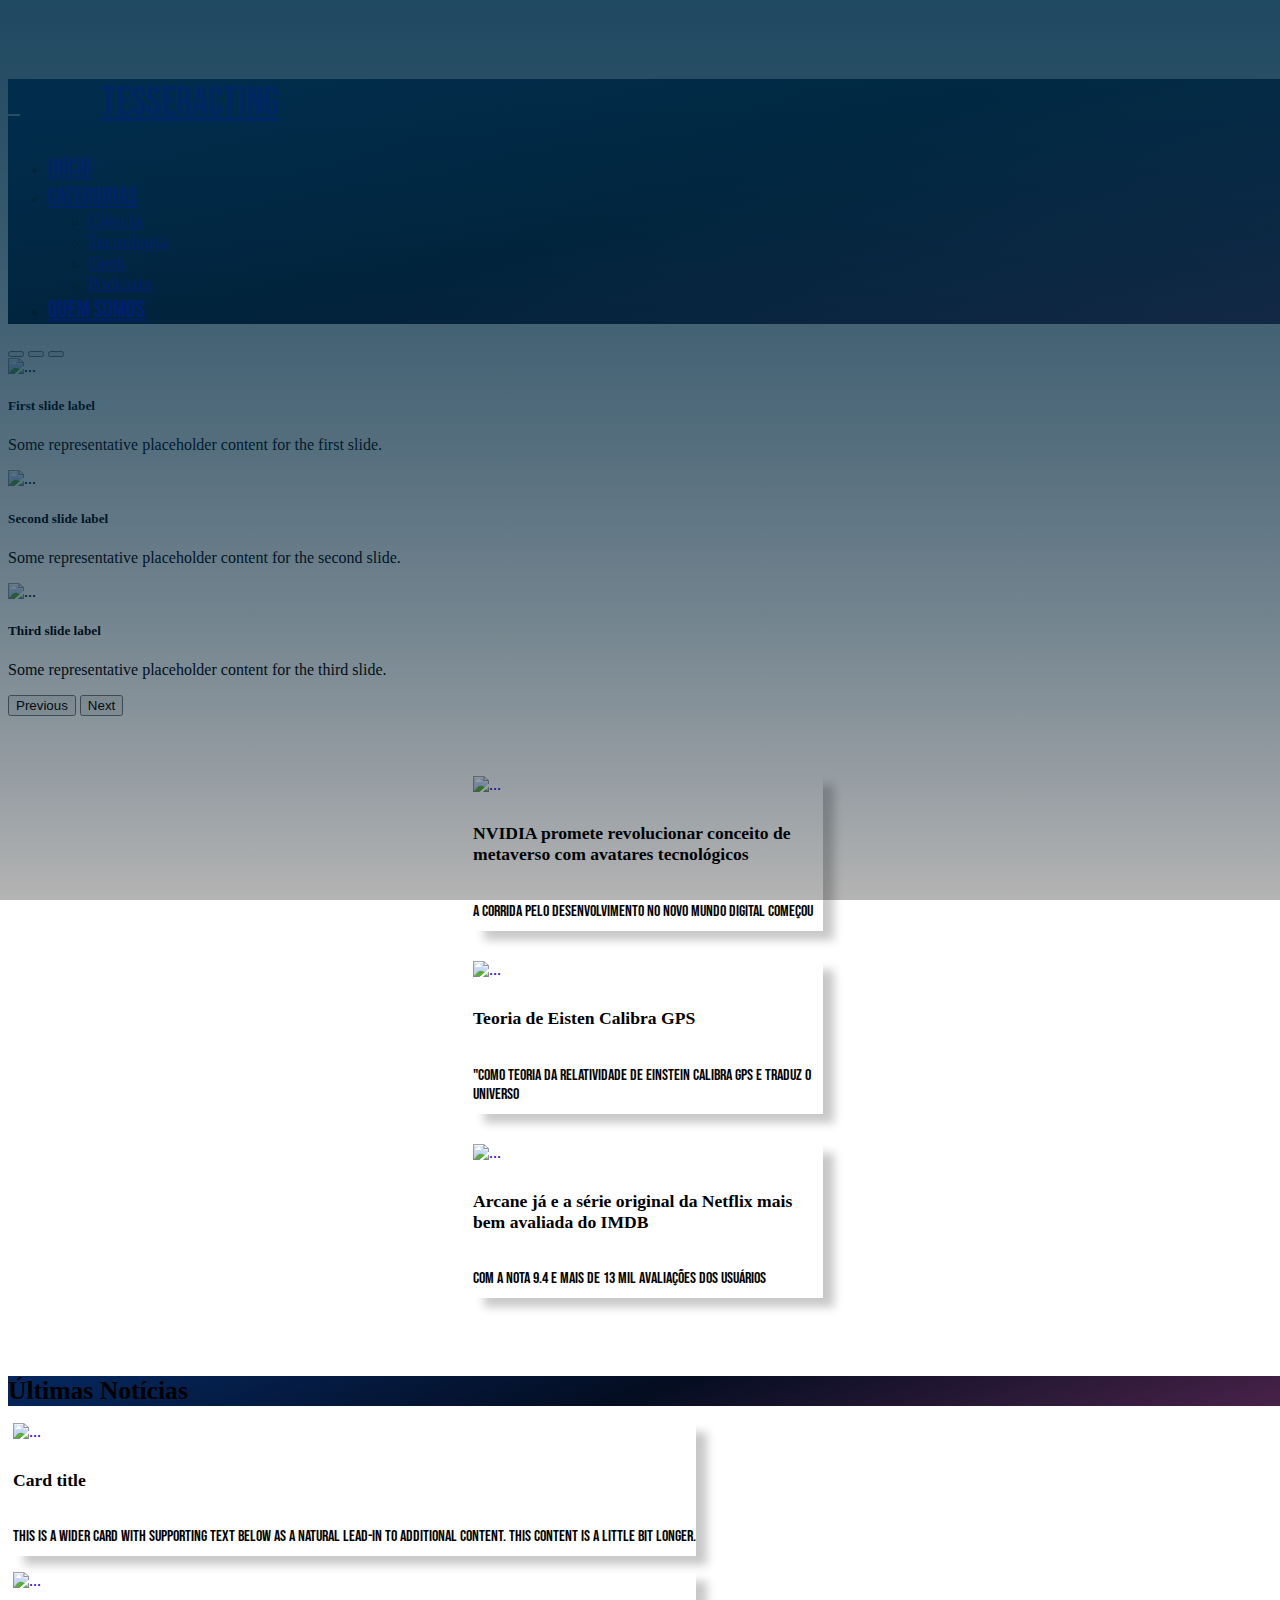
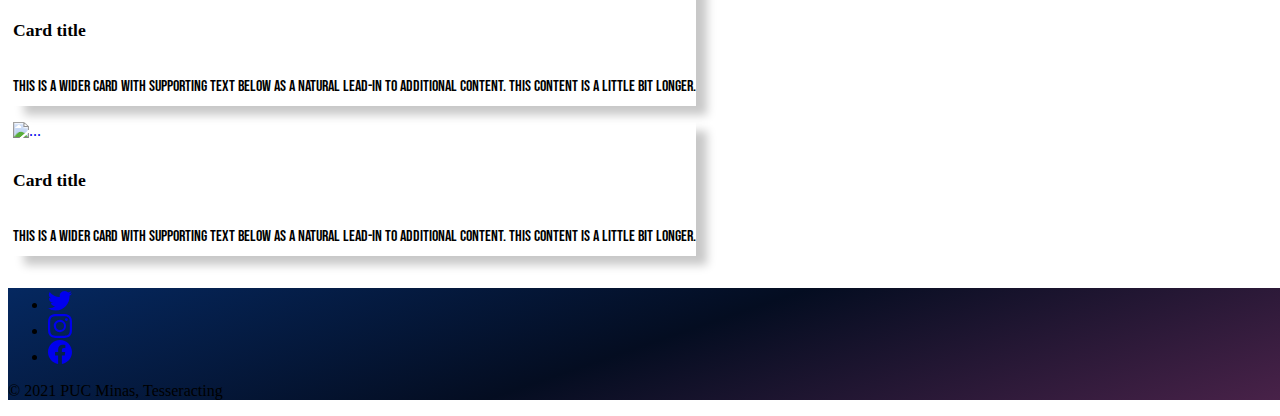
==== src/index.html @ 744ce1a8 "Retirada_canais" ====
<!doctype html>
<html lang="pt-br">

<head>
  <!-- Required meta tags -->
  <meta charset="utf-8">
  <meta name="viewport" content="width=device-width, initial-scale=1">

  <!-- Bootstrap CSS -->
  <link href="https://cdn.jsdelivr.net/npm/bootstrap@5.0.2/dist/css/bootstrap.min.css" rel="stylesheet"
    integrity="sha384-EVSTQN3/azprG1Anm3QDgpJLIm9Nao0Yz1ztcQTwFspd3yD65VohhpuuCOmLASjC" crossorigin="anonymous">
  <link rel="stylesheet" href="style.css">

  <link rel="preconnect" href="https://fonts.googleapis.com">
  <link rel="preconnect" href="https://fonts.gstatic.com" crossorigin>
  <link href="https://fonts.googleapis.com/css2?family=Bebas+Neue&display=swap" rel="stylesheet">

  <script src="script.js"></script>

  <title>Tesseracting</title>
</head>

<body style="width: 100%;">

  <!--Inicio Header-->

  <div class="nav-all">
    <div class="row">
      <nav class="navbar navbar-expand-lg navbar-dark bg-dark fixed-top" id="custom-navbar">
        <button class="navbar-toggler ms-3" type="button" data-bs-toggle="collapse" data-bs-target="#navbarNav"
          aria-controls="navbarNav" aria-expanded="false" aria-label="Toggle navigation" style="border: none;">
          <span class="navbar-toggler-icon"></span>
        </button>
        <a class="navbar-brand" href="#"
          style="font-family: 'Bebas Neue', cursive; font-size: 250%; padding-left: 6%;">Tesseracting</a>
        <div class="collapse navbar-collapse" id="navbarNav" style="padding-right: 10%;">
          <ul class="navbar-nav col-sm-12 col-md-12 pb-2 d-flex justify-content-center" style="padding-top: 10px;">
            <li class="nav-item active">
              <a class="nav-link text-light" href="#">Início</a>
            </li>
            <li class="nav-item">
              <div class="dropdown">
                <a href="#" class="nav-link text-light" role="button" id="dropdownMenuLink" data-bs-toggle="dropdown"
                  aria-expanded="false">
                  Categorias
                </a>

                <ul class="dropdown-menu" aria-labelledby="dropdownMenuLink">
                  <li><a class="dropdown-item" href="pages/CatCie.html">Ciência</a></li>
                  <li><a class="dropdown-item" href="pages/CatTec.html">Tecnologia</a></li>
                  <li><a class="dropdown-item" href="pages/CatGeek.html">Geek</a></li>
                  <li><a class="dropdown-item" href="pages/CatPod.html">Podcasts</a></li>
                </ul>
              </div>
            </li>
            
            <li class="nav-item">
              <a class="nav-link text-light" href="pages/QuemSomos.html">Quem somos</a>
            </li>
          </ul>
        </div>
      </nav>
    </div>
  </div>

  <!--Fim Header-->

  <div id="carouselExampleCaptions" class="carousel slide" data-bs-ride="carousel">
    <div class="carousel-indicators">
      <button type="button" data-bs-target="#carouselExampleCaptions" data-bs-slide-to="0" class="active" aria-current="true" aria-label="Slide 1"></button>
      <button type="button" data-bs-target="#carouselExampleCaptions" data-bs-slide-to="1" aria-label="Slide 2"></button>
      <button type="button" data-bs-target="#carouselExampleCaptions" data-bs-slide-to="2" aria-label="Slide 3"></button>
    </div>
    <div class="carousel-inner">
      <div class="carousel-item active">
        <img src="https://source.unsplash.com/random/1000x300?y=1" class="d-block w-100" alt="...">
        <div class="carousel-caption d-none d-md-block">
          <h5>First slide label</h5>
          <p>Some representative placeholder content for the first slide.</p>
        </div>
      </div>
      <div class="carousel-item">
        <img src="https://source.unsplash.com/random/1000x300?y=2" class="d-block w-100" alt="...">
        <div class="carousel-caption d-none d-md-block">
          <h5>Second slide label</h5>
          <p>Some representative placeholder content for the second slide.</p>
        </div>
      </div>
      <div class="carousel-item">
        <img src="https://source.unsplash.com/random/1000x300?y=3" class="d-block w-100" alt="...">
        <div class="carousel-caption d-none d-md-block">
          <h5>Third slide label</h5>
          <p>Some representative placeholder content for the third slide.</p>
        </div>
      </div>
    </div>
    <button class="carousel-control-prev" type="button" data-bs-target="#carouselExampleCaptions" data-bs-slide="prev">
      <span class="carousel-control-prev-icon" aria-hidden="true"></span>
      <span class="visually-hidden">Previous</span>
    </button>
    <button class="carousel-control-next" type="button" data-bs-target="#carouselExampleCaptions" data-bs-slide="next">
      <span class="carousel-control-next-icon" aria-hidden="true"></span>
      <span class="visually-hidden">Next</span>
    </button>
  </div>

  <div class="card-group-home col-md-12">
    <div class="row col-md-12" id="card-inner-home">
      <div class="card" id="card-home">
        <a href="#" target="_blank" id="hrefcard">
            <img src="https://source.unsplash.com/random/690x500?x=1" class="card-img-top" id="img-background" alt="...">
            <div class="card-body" id="card-body">
                <h5 class="card-title">NVIDIA promete revolucionar conceito de metaverso com avatares tecnológicos</h5>
                <p class="card-text">A corrida pelo desenvolvimento no novo mundo digital começou</p>
            </div>
        </a>
      </div>
      <div class="card" id="card-home">
        <a href="#" target="_blank" id="hrefcard">
            <img src="https://source.unsplash.com/random/690x500?x=1" class="card-img-top" id="img-background" alt="...">
            <div class="card-body" id="card-body">
                <h5 class="card-title">Teoria de Eisten Calibra GPS</h5>
                <p class="card-text">"Como teoria da relatividade de Einstein calibra GPS e traduz o Universo</p>
            </div>
        </a>
      </div>
      <div class="card" id="card-home">
        <a href="#" target="_blank" id="hrefcard">
            <img src="https://source.unsplash.com/random/690x500?x=1" class="card-img-top" id="img-background" alt="...">
            <div class="card-body" id="card-body">
                <h5 class="card-title">Arcane já e a série original da Netflix mais bem avaliada do IMDB</h5>
                <p class="card-text">Com a nota 9.4 e mais de 13 mil avaliações dos usuários</p>
            </div>
        </a>
      </div>
    </div>
  </div>
 
  <div class="col-md-12" id="latest-news-break">
    <div class="row col-md-12">
      <h1 class="text-left bg-dark text-light p-3">Últimas Notícias</h1>
    </div>
  </div>
  
  <div class="col-md-12" id="latest-news">
    <div class="row col-md-12">
      <a href="#" target="_blank" id="hrefcard">
        <div class="card mb-3" id="latest-news-card">
          <div class="row g-0">
            <div class="col-md-4">
              <img src="https://source.unsplash.com/random/390x200?x=1" class="img-fluid rounded-start" alt="...">
            </div>
            <div class="col-md-8">
              <div class="card-body">
                <h5 class="card-title">Card title</h5>
                <p class="card-text">This is a wider card with supporting text below as a natural lead-in to additional content. This content is a little bit longer.</p>
              </div>
            </div>
          </div>
        </div>
      </a>
      <a href="#" target="_blank" id="hrefcard">
        <div class="card mb-3" id="latest-news-card">
          <div class="row g-0">
            <div class="col-md-4">
              <img src="https://source.unsplash.com/random/390x200?x=1" class="img-fluid rounded-start" alt="...">
            </div>
            <div class="col-md-8">
              <div class="card-body">
                <h5 class="card-title">Card title</h5>
                <p class="card-text">This is a wider card with supporting text below as a natural lead-in to additional content. This content is a little bit longer.</p>
              </div>
            </div>
          </div>
        </div>
      </a>
      <a href="#" target="_blank" id="hrefcard">
        <div class="card mb-3" id="latest-news-card">
          <div class="row g-0">
            <div class="col-md-4">
              <img src="https://source.unsplash.com/random/390x200?x=1" class="img-fluid rounded-start" alt="...">
            </div>
            <div class="col-md-8">
              <div class="card-body">
                <h5 class="card-title">Card title</h5>
                <p class="card-text">This is a wider card with supporting text below as a natural lead-in to additional content. This content is a little bit longer.</p>
              </div>
            </div>
          </div>
        </div>
      </div>
    </a>
  </div>

  <!-- Social Footer -->
  <section class="social-footer">
    <svg xmlns="http://www.w3.org/2000/svg" style="display: none;">
      <symbol id="bootstrap" viewBox="0 0 118 94">
      <title>Bootstrap</title>
      <path fill-rule="evenodd" clip-rule="evenodd" d="M24.509 0c-6.733 0-11.715 5.893-11.492 12.284.214 6.14-.064 14.092-2.066 20.577C8.943 39.365 5.547 43.485 0 44.014v5.972c5.547.529 8.943 4.649 10.951 11.153 2.002 6.485 2.28 14.437 2.066 20.577C12.794 88.106 17.776 94 24.51 94H93.5c6.733 0 11.714-5.893 11.491-12.284-.214-6.14.064-14.092 2.066-20.577 2.009-6.504 5.396-10.624 10.943-11.153v-5.972c-5.547-.529-8.934-4.649-10.943-11.153-2.002-6.484-2.28-14.437-2.066-20.577C105.214 5.894 100.233 0 93.5 0H24.508zM80 57.863C80 66.663 73.436 72 62.543 72H44a2 2 0 01-2-2V24a2 2 0 012-2h18.437c9.083 0 15.044 4.92 15.044 12.474 0 5.302-4.01 10.049-9.119 10.88v.277C75.317 46.394 80 51.21 80 57.863zM60.521 28.34H49.948v14.934h8.905c6.884 0 10.68-2.772 10.68-7.727 0-4.643-3.264-7.207-9.012-7.207zM49.948 49.2v16.458H60.91c7.167 0 10.964-2.876 10.964-8.281 0-5.406-3.903-8.178-11.425-8.178H49.948z"></path>
      </symbol>
      <symbol id="facebook" viewBox="0 0 16 16">
      <path d="M16 8.049c0-4.446-3.582-8.05-8-8.05C3.58 0-.002 3.603-.002 8.05c0 4.017 2.926 7.347 6.75 7.951v-5.625h-2.03V8.05H6.75V6.275c0-2.017 1.195-3.131 3.022-3.131.876 0 1.791.157 1.791.157v1.98h-1.009c-.993 0-1.303.621-1.303 1.258v1.51h2.218l-.354 2.326H9.25V16c3.824-.604 6.75-3.934 6.75-7.951z"/>
      </symbol>
      <symbol id="instagram" viewBox="0 0 16 16">
        <path d="M8 0C5.829 0 5.556.01 4.703.048 3.85.088 3.269.222 2.76.42a3.917 3.917 0 0 0-1.417.923A3.927 3.927 0 0 0 .42 2.76C.222 3.268.087 3.85.048 4.7.01 5.555 0 5.827 0 8.001c0 2.172.01 2.444.048 3.297.04.852.174 1.433.372 1.942.205.526.478.972.923 1.417.444.445.89.719 1.416.923.51.198 1.09.333 1.942.372C5.555 15.99 5.827 16 8 16s2.444-.01 3.298-.048c.851-.04 1.434-.174 1.943-.372a3.916 3.916 0 0 0 1.416-.923c.445-.445.718-.891.923-1.417.197-.509.332-1.09.372-1.942C15.99 10.445 16 10.173 16 8s-.01-2.445-.048-3.299c-.04-.851-.175-1.433-.372-1.941a3.926 3.926 0 0 0-.923-1.417A3.911 3.911 0 0 0 13.24.42c-.51-.198-1.092-.333-1.943-.372C10.443.01 10.172 0 7.998 0h.003zm-.717 1.442h.718c2.136 0 2.389.007 3.232.046.78.035 1.204.166 1.486.275.373.145.64.319.92.599.28.28.453.546.598.92.11.281.24.705.275 1.485.039.843.047 1.096.047 3.231s-.008 2.389-.047 3.232c-.035.78-.166 1.203-.275 1.485a2.47 2.47 0 0 1-.599.919c-.28.28-.546.453-.92.598-.28.11-.704.24-1.485.276-.843.038-1.096.047-3.232.047s-2.39-.009-3.233-.047c-.78-.036-1.203-.166-1.485-.276a2.478 2.478 0 0 1-.92-.598 2.48 2.48 0 0 1-.6-.92c-.109-.281-.24-.705-.275-1.485-.038-.843-.046-1.096-.046-3.233 0-2.136.008-2.388.046-3.231.036-.78.166-1.204.276-1.486.145-.373.319-.64.599-.92.28-.28.546-.453.92-.598.282-.11.705-.24 1.485-.276.738-.034 1.024-.044 2.515-.045v.002zm4.988 1.328a.96.96 0 1 0 0 1.92.96.96 0 0 0 0-1.92zm-4.27 1.122a4.109 4.109 0 1 0 0 8.217 4.109 4.109 0 0 0 0-8.217zm0 1.441a2.667 2.667 0 1 1 0 5.334 2.667 2.667 0 0 1 0-5.334z"/>
      </symbol>
      <symbol id="twitter" viewBox="0 0 16 16">
      <path d="M5.026 15c6.038 0 9.341-5.003 9.341-9.334 0-.14 0-.282-.006-.422A6.685 6.685 0 0 0 16 3.542a6.658 6.658 0 0 1-1.889.518 3.301 3.301 0 0 0 1.447-1.817 6.533 6.533 0 0 1-2.087.793A3.286 3.286 0 0 0 7.875 6.03a9.325 9.325 0 0 1-6.767-3.429 3.289 3.289 0 0 0 1.018 4.382A3.323 3.323 0 0 1 .64 6.575v.045a3.288 3.288 0 0 0 2.632 3.218 3.203 3.203 0 0 1-.865.115 3.23 3.23 0 0 1-.614-.057 3.283 3.283 0 0 0 3.067 2.277A6.588 6.588 0 0 1 .78 13.58a6.32 6.32 0 0 1-.78-.045A9.344 9.344 0 0 0 5.026 15z"/>
      </symbol>
    </svg>
  </section> 

  <!--Footer -->
  <section class="footer">
    <div class="container-larger bg-dark">
    <footer class="py-3 my-0">
      <ul class="nav justify-content-center  pb-0 mb-3">
        <li class="ms-3"><a class="text-muted" href="#"><svg class="bi" width="24" height="24"><use xlink:href="#twitter"/></svg></a></li>
        <li class="ms-3"><a class="text-muted" href="#"><svg class="bi" width="24" height="24"><use xlink:href="#instagram"/></svg></a></li>
        <li class="ms-3"><a class="text-muted" href="#"><svg class="bi" width="24" height="24"><use xlink:href="#facebook"/></svg></a></li>
      </ul>
      <p class="text-center text-muted">&copy; 2021 PUC Minas, Tesseracting</p>
    </footer>
    </div>
  </section>

  <!-- Optional JavaScript; choose one of the two! -->

  <!-- Option 1: Bootstrap Bundle with Popper -->
  <script src="https://cdn.jsdelivr.net/npm/bootstrap@5.0.2/dist/js/bootstrap.bundle.min.js"
    integrity="sha384-MrcW6ZMFYlzcLA8Nl+NtUVF0sA7MsXsP1UyJoMp4YLEuNSfAP+JcXn/tWtIaxVXM"
    crossorigin="anonymous"></script>

  <!-- Option 2: Separate Popper and Bootstrap JS
  -->

  <!--
    <script src="https://cdn.jsdelivr.net/npm/@popperjs/core@2.9.2/dist/umd/popper.min.js" integrity="sha384-IQsoLXl5PILFhosVNubq5LC7Qb9DXgDA9i+tQ8Zj3iwWAwPtgFTxbJ8NT4GN1R8p" crossorigin="anonymous"></script>
    <script src="https://cdn.jsdelivr.net/npm/bootstrap@5.0.2/dist/js/bootstrap.min.js" integrity="sha384-cVKIPhGWiC2Al4u+LWgxfKTRIcfu0JTxR+EQDz/bgldoEyl4H0zUF0QKbrJ0EcQF" crossorigin="anonymous"></script>
    -->
    
</body>

</html>
---- src/style.css ----
body {
    margin-top: 79px;
}

.bg-dark{
    background: rgb(5,40,96) !important;
    background: linear-gradient(161deg, rgba(5,40,96,1) 0%, rgba(4,13,33,1) 50%, rgba(73,34,73,1) 100%)!important;
}

#navbg {
    background: linear-gradient(161deg, rgba(5,40,96,1) 0%, rgba(4,13, 33,1) 50%, rgba(73,34,73,1) 100%) !important;
    width: 100%;
}

.header {
    display: flex;
    height: 18vh;
    justify-content: center;
    align-items: flex-end;
    margin-bottom: 20px;
}

.carousel-item:before {
    content:'';
    position: absolute;
    left: 0; 
    top:0;
    width: 100%; 
    height: 100%;
    background: -webkit-linear-gradient(top, rgba(0,47,75,0.5) 0%,rgba(0, 0, 0, 0.11) 100%); 
}

.card-group-home {
    display: flex;
    justify-content: center;
    float: none;
    margin: 0px;
    padding: 30px;
}

#card-home {
    width: 350px; 
    background-color: #FFF;
    margin: 30px;
    border: none;
    box-shadow: 11px 9px 9px rgba(0, 0, 0, 0.219);
}

#card-inner-home {
    justify-content: center;
}

#card-home:hover, #card-home:active {
    transition: 0.5s;
    transform: scale(1.04);
    box-shadow: 11px 9px 9px rgba(73,34,73,1);
}

#latest-news-card:hover, #latest-news-card:active {
    transition: 0.5s;
    transform: scale(1.01);
    box-shadow: 11px 9px 9px rgba(5, 67, 96, 0.705);    
}

#latest-news {
    display: flex;
    justify-content: left;
    margin: 10px 5px;
}

#latest-news-card {
    box-shadow: 11px 9px 9px rgba(0, 0, 0, 0.219);
}

#latest-news-break h1 {
    font-size: 1.6em;    
}

.nav-all {
    width: 100%;
    background: rgb(5,40,96);
    background: linear-gradient(161deg, rgba(5,40,96,1) 0%, rgba(4,13, 33,1) 50%, rgba(73,34,73,1) 100%) !important;
}

.titulo-cat {
    display: block;
    margin: auto;
    padding-left: 0px;
    width: 95%; 
    border-top-width: 2px; 
    border-top-style: solid; 
    border-top-color: black; 
    border-bottom-width: 2px; border-bottom-style: solid; border-bottom-color: black;     
}

.mb-2 {
    margin-bottom: 0rem!important;
}

.mt-2 {
    margin-top: 0rem!important;
}

.row {
    --bs-gutter-x: 0rem;
}


@media only screen and (max-width: 575px) {
    body {
        margin-top: 0px;
    }

    .header {
      display: none;
    }

    #custom-navbar {
        position: relative;
    }
    
    ul {
        margin-left: 4%;
        margin-top: 3%;
    }

    .navbar-brand {
        width: 70%;
    }

    #carouselExampleCaptions {
        display: none;
    }

    .card {
        display: flex;
        margin: auto; 
        float: none; 
        min-width: 19rem;
    }

    #card-body {
        padding: 10px;
    }

    #img-background {
        border-width: 0px;
        border-radius: 0px;
    }

    .card-group-home {
        display: block;
        margin: auto;  
        justify-content: center;  
        padding: 30px 30px 1px 30px;
    }

    #card-home {
        width: 10em;
        margin: 0px 0px 50px 0px;        
    }

    #latest-news {
        justify-content: center;
        width: 80%;
        margin: auto;
    }

    #latest-news-card {
        margin: 30px 0px;
        min-height: 350px ;
    }

    #latest-news-card h5 {
        padding: 5px 5px 5px 0px;
    }

    #latest-news-card p {
        padding: 20px 20px 20px 0px;
    }

    #latest-news-break h1 {
        font-size: 1.8em;    
    }
}


.nav-link {
    font-size: 150%;
    font-family: 'Bebas Neue', cursive;
}

.dropdown-item{
    font-size: 18px;
}

.card {
    background-color: transparent;
}

body {
    overflow-x: hidden;
    overflow-y: scroll;
}

#img-background {
    border-width: 0px;
    border-color: transparent;
    border-style: solid;
}

.img-principal {
    border-radius: 10px;
    width: 100%;
}

.social-media {
    margin-inline: 20px;
}

.trilha {
    width: 95%;
    margin: auto;
    padding: 0px;
    margin-top: 10px;
}

.breadcrumb-item {
    padding-top: 12px;
}

#hrefcard {
    text-decoration: none;
}

#card-cat {
    text-align: center;
    padding-top: 10px;
    padding-bottom: 10px;
}

#card:hover, #card:active {
    transition: 0.5s;
    transform: scale(1.04);
    box-shadow: 11px 9px 9px rgb(73,34,73,1);
}

#news {
    padding: 45px 80px 45px 80px;
    background-color: #F7F8F9;
    justify-content: center;
}

#card {
    width: 350px; 
    background-color: #FFF;
    margin: 10px 39px 45px 28px;
    padding: 0px;
}

.card-title {
    font-size: 1.1rem;
    text-align: left;
    color: #000;
    font-weight: 700;
    padding: 0px;
}

.card-text {
    font-size: 1rem;
    text-align: left;
    color: #000;
    padding: 7px 0px 10px 0px;
    font-family: 'Bebas Neue', cursive;
}

.cor-especial{
    color: darkslateblue;
}

.botao-color-especial {
    background-color: darkslateblue;
    color: white;
}

.borda-color-especial {
    border-color: darkslateblue;
    
}

.card-posicao-img{
    object-fit:cover;
    height: 120px;
}

.card-posicao-img-sobre{
   object-fit:cover;
    height: 120px; 
    
}
.card-largura{
    max-width: 12rem;
    font-size: small;
    text-align: center;
}


.b-example-divider {
    height: 3rem;
    background-color: rgba(0, 0, 0, .1);
    border: solid rgba(0, 0, 0, .15);
    border-width: 1px 0;
    box-shadow: inset 0 .5em 1.5em rgba(0, 0, 0, .1), inset 0 .125em .5em rgba(0, 0, 0, .15);
  }
  
  .bi {
    vertical-align: -.125em;
    fill: currentColor;
  }
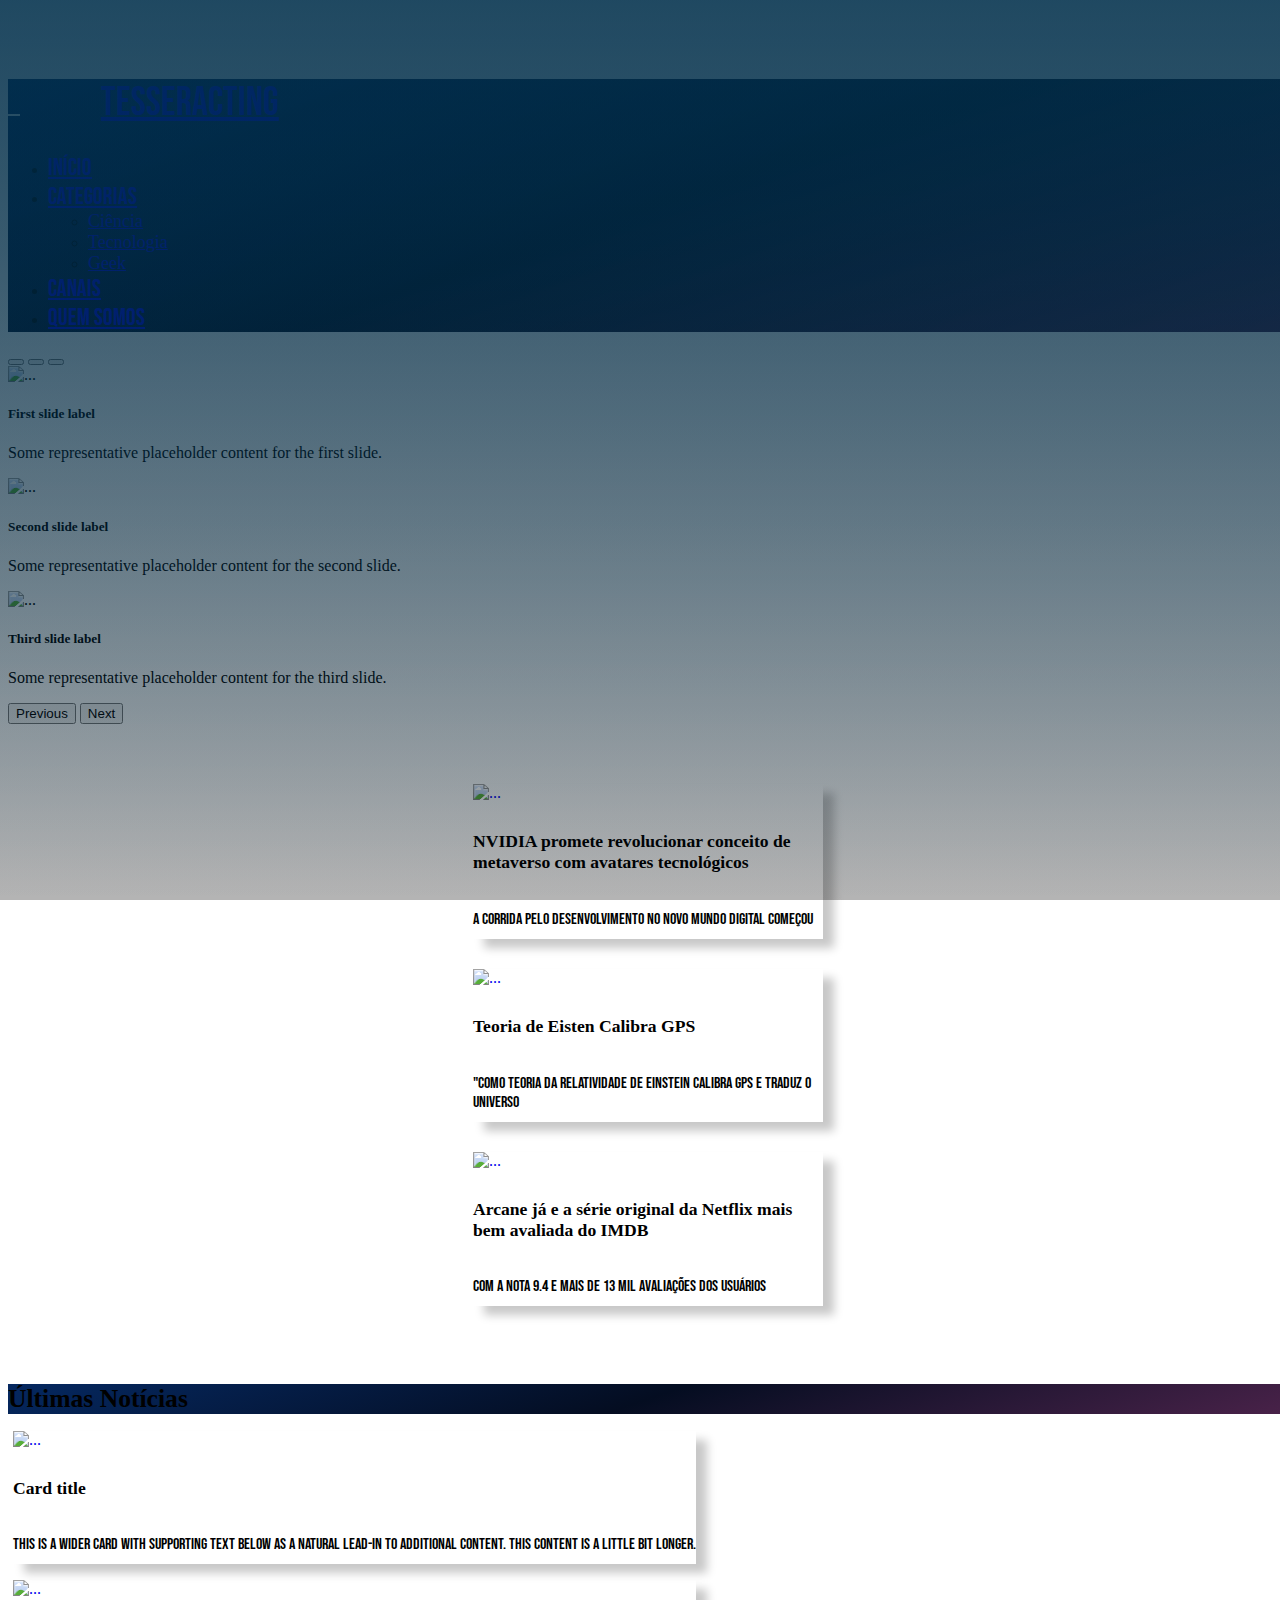
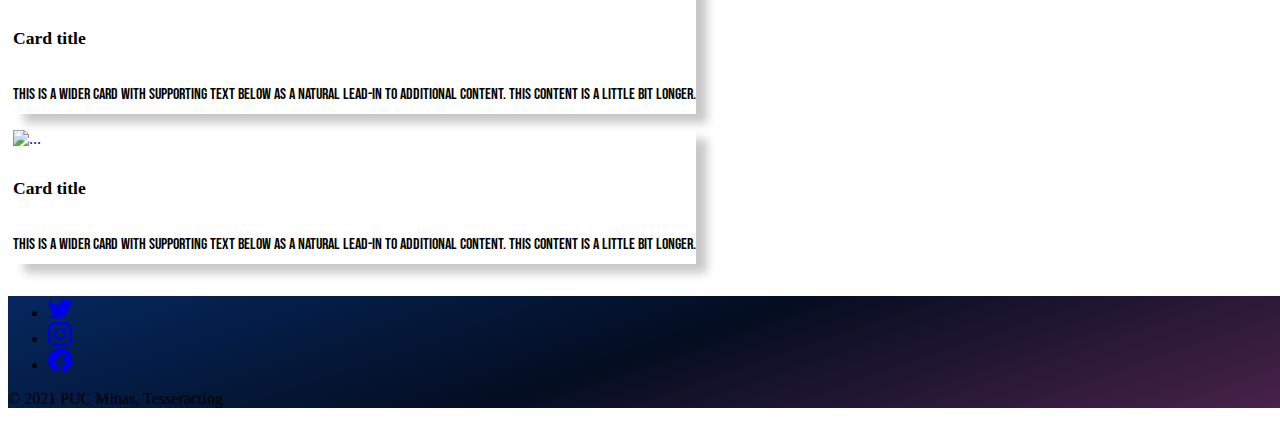
==== commit 90aa98bb: "Retirada da página "Podcasts"" ====
--- a/src/index.html
+++ b/src/index.html
@@ -49,11 +49,12 @@
                   <li><a class="dropdown-item" href="pages/CatCie.html">Ciência</a></li>
                   <li><a class="dropdown-item" href="pages/CatTec.html">Tecnologia</a></li>
                   <li><a class="dropdown-item" href="pages/CatGeek.html">Geek</a></li>
-                  <li><a class="dropdown-item" href="pages/CatPod.html">Podcasts</a></li>
                 </ul>
               </div>
             </li>
-            
+            <li class="nav-item">
+              <a class="nav-link text-light" href="#">Canais</a>
+            </li>
             <li class="nav-item">
               <a class="nav-link text-light" href="pages/QuemSomos.html">Quem somos</a>
             </li>
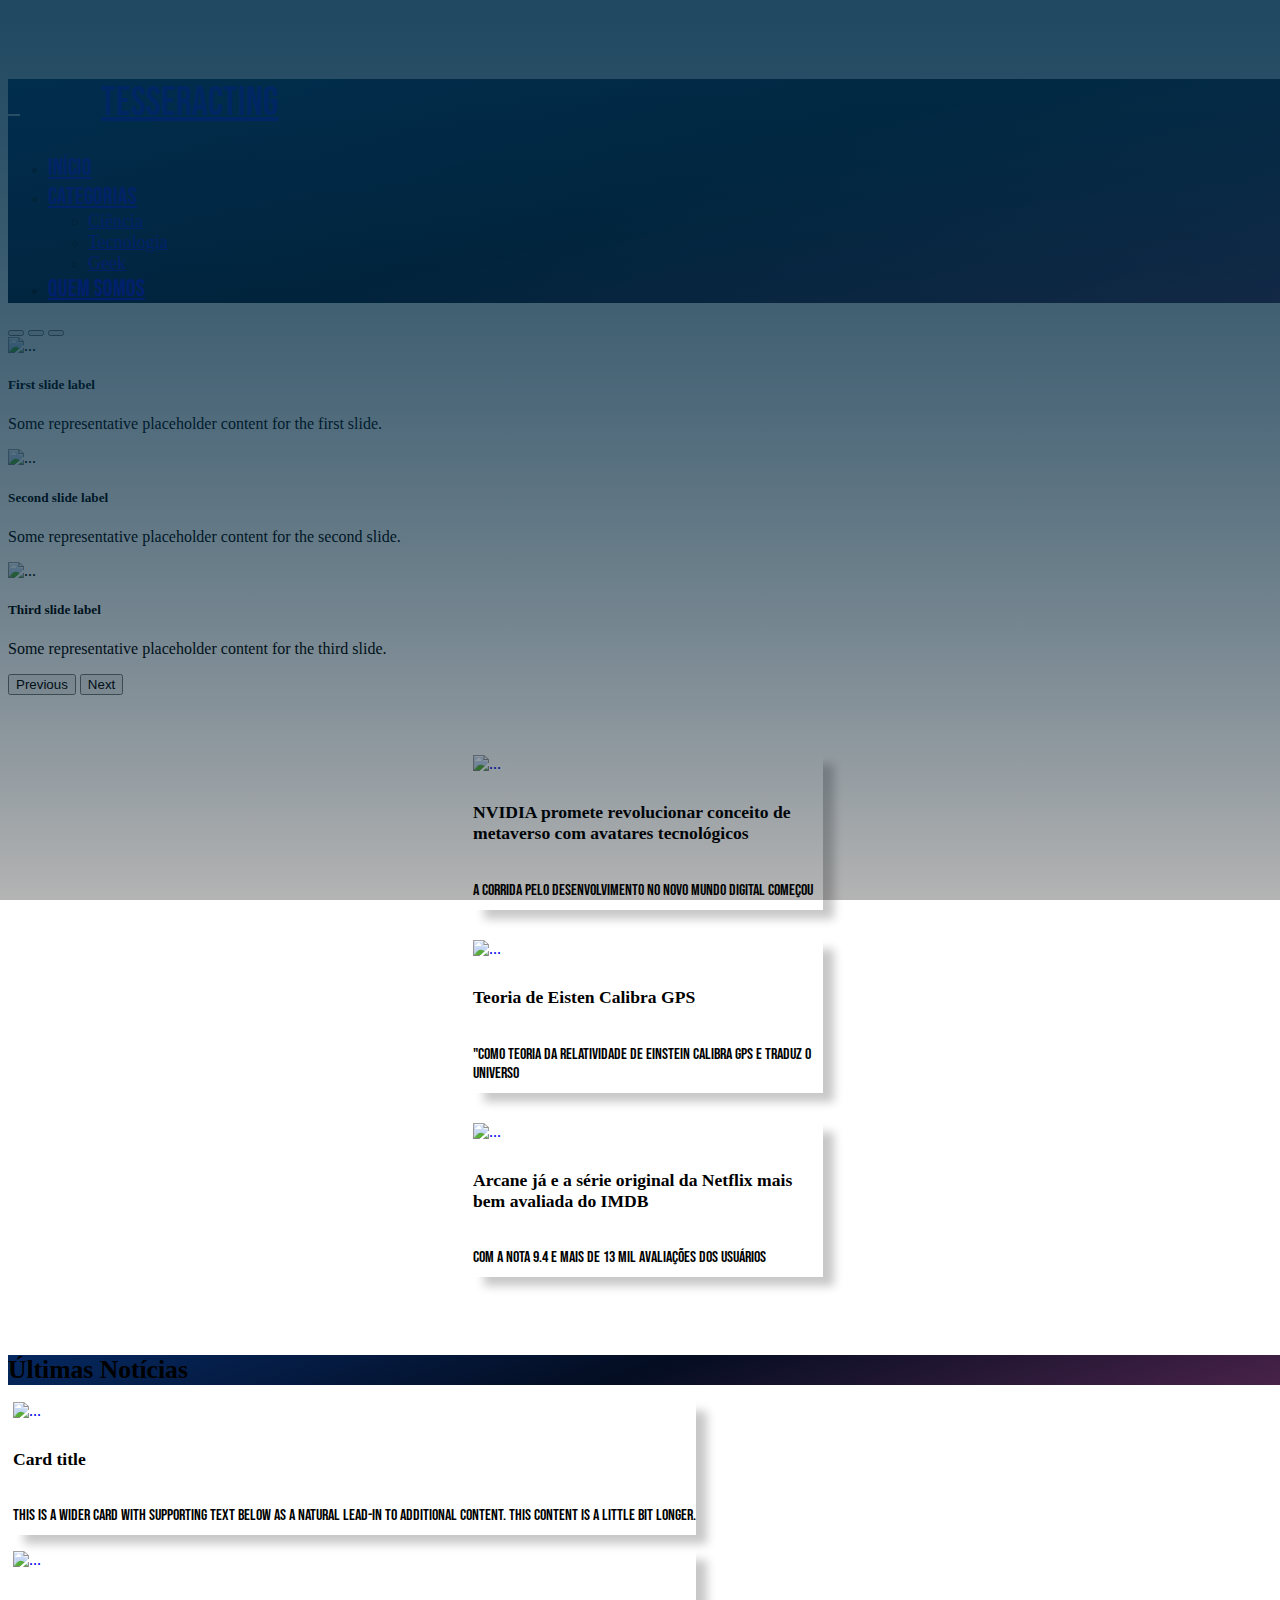
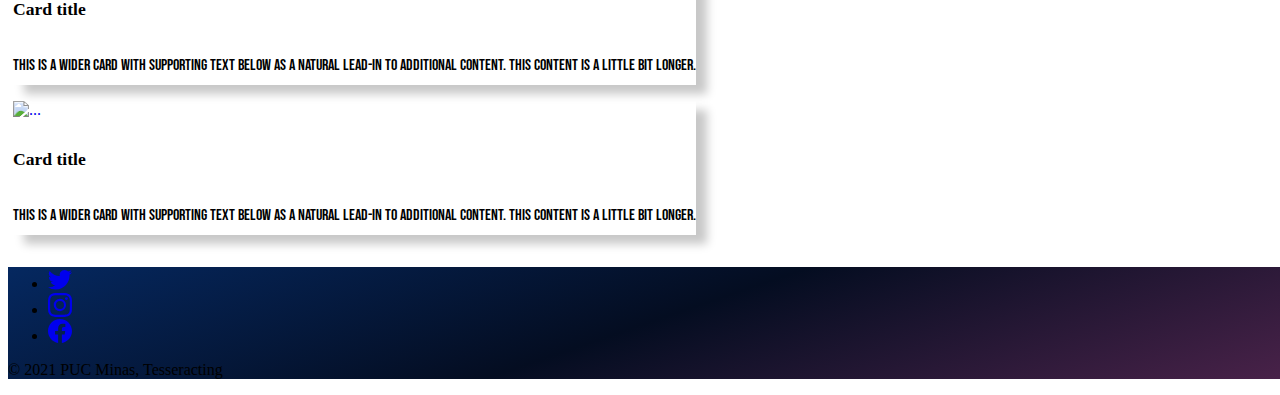
==== commit 3c76c435: "Retirada-Canais-Navbar" ====
--- a/src/index.html
+++ b/src/index.html
@@ -53,9 +53,6 @@
               </div>
             </li>
             <li class="nav-item">
-              <a class="nav-link text-light" href="#">Canais</a>
-            </li>
-            <li class="nav-item">
               <a class="nav-link text-light" href="pages/QuemSomos.html">Quem somos</a>
             </li>
           </ul>
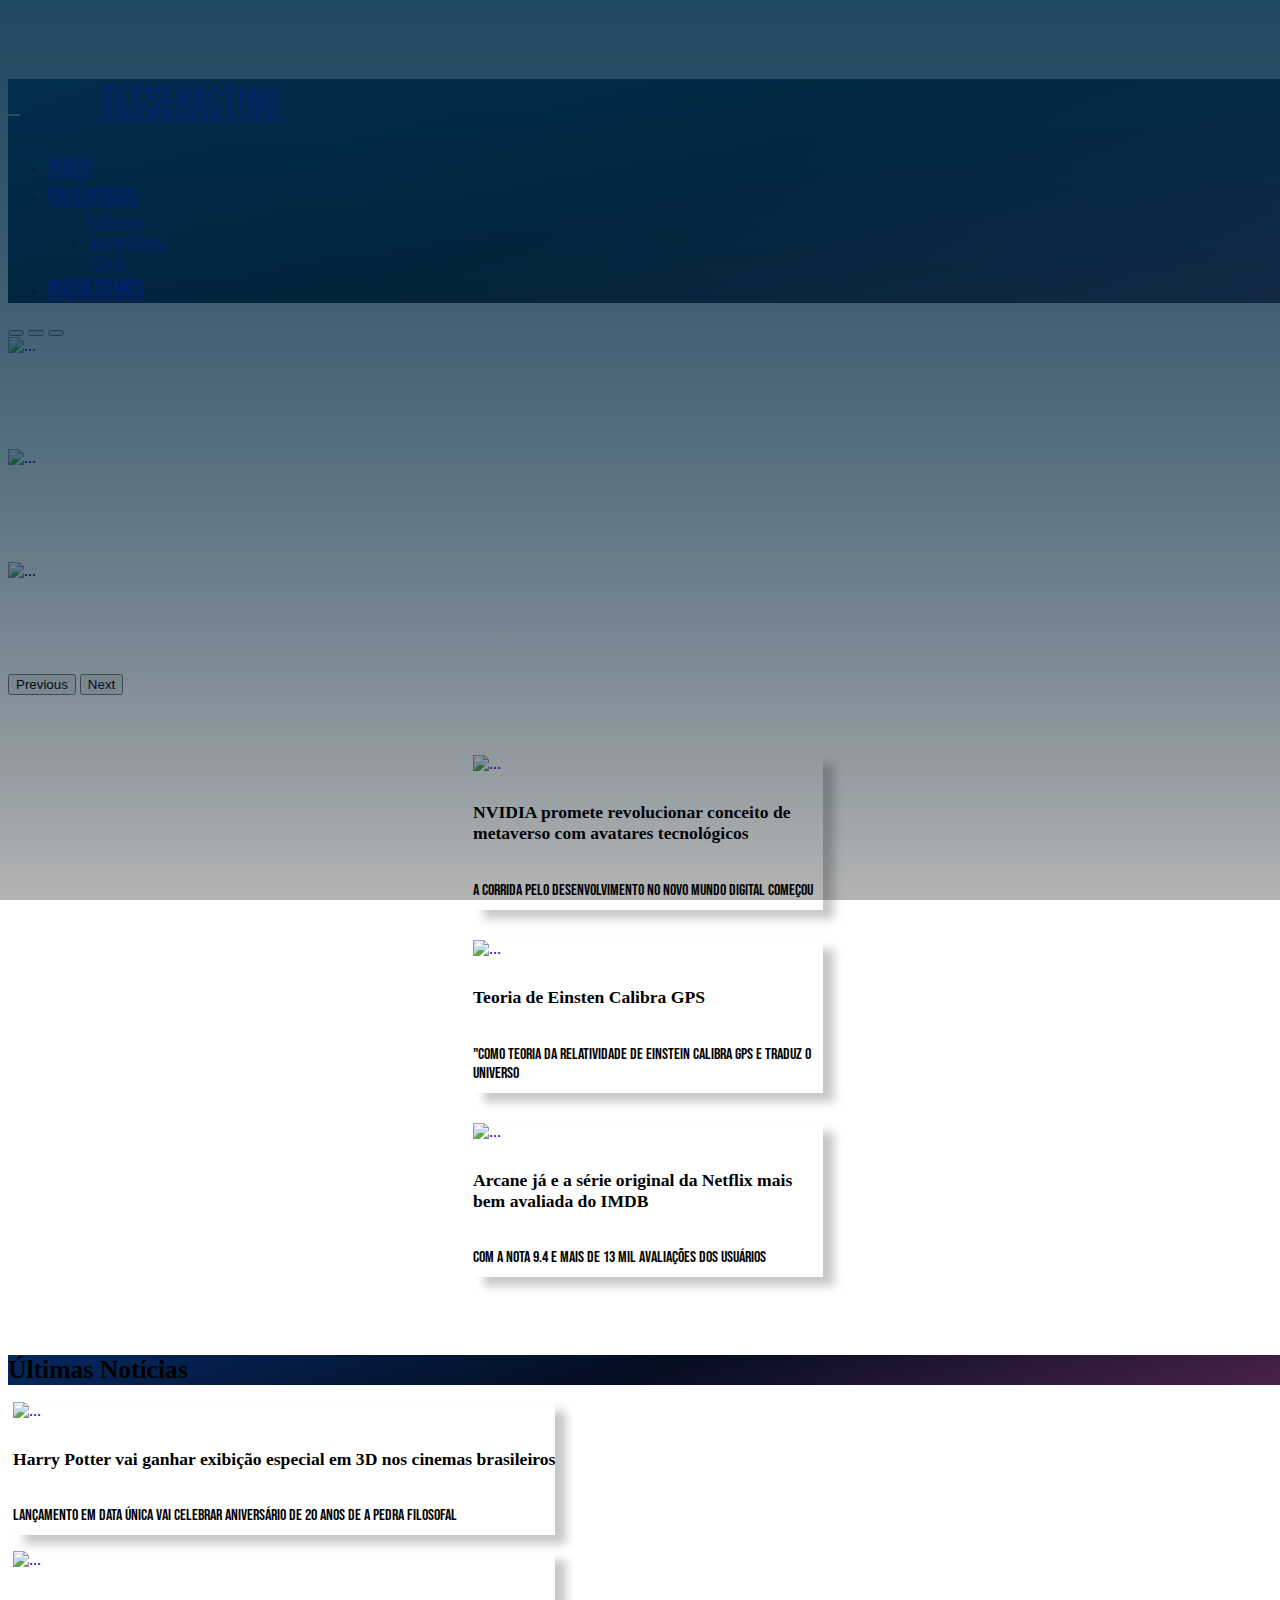
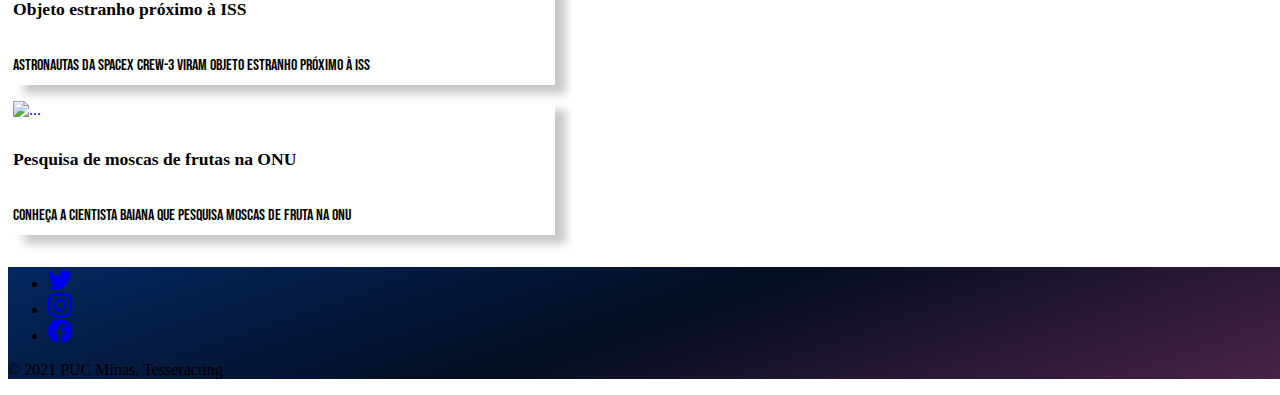
==== commit 6542ff8a: "adiciona responsividade e links" ====
--- a/src/index.html
+++ b/src/index.html
@@ -69,28 +69,36 @@
       <button type="button" data-bs-target="#carouselExampleCaptions" data-bs-slide-to="1" aria-label="Slide 2"></button>
       <button type="button" data-bs-target="#carouselExampleCaptions" data-bs-slide-to="2" aria-label="Slide 3"></button>
     </div>
+
     <div class="carousel-inner">
       <div class="carousel-item active">
         <img src="https://source.unsplash.com/random/1000x300?y=1" class="d-block w-100" alt="...">
         <div class="carousel-caption d-none d-md-block">
-          <h5>First slide label</h5>
-          <p>Some representative placeholder content for the first slide.</p>
+          <a class="link-homepage" href="http://127.0.0.1:5500/src/pages/CatTec.html" target="_blank">
+            <h5>Nubank libera cadastro do NuSócios</h5>
+            <p>Leia mais em Tecnologia</p>
+          </a>
         </div>
       </div>
       <div class="carousel-item">
         <img src="https://source.unsplash.com/random/1000x300?y=2" class="d-block w-100" alt="...">
         <div class="carousel-caption d-none d-md-block">
-          <h5>Second slide label</h5>
-          <p>Some representative placeholder content for the second slide.</p>
+          <a class="link-homepage" href="pages/CatCie.html" target="_blank">
+            <h5>Tudo sobre como se termina uma pandemia</h5>
+            <p>Leia mais em Ciência</p>
+          </a>
         </div>
       </div>
       <div class="carousel-item">
         <img src="https://source.unsplash.com/random/1000x300?y=3" class="d-block w-100" alt="...">
         <div class="carousel-caption d-none d-md-block">
-          <h5>Third slide label</h5>
-          <p>Some representative placeholder content for the third slide.</p>
-        </div>
-      </div>
+          <a class="link-homepage" href="pages/CatGeek.html" target="_blank">
+            <h5>Marvel revela primeiro teaser de She-Hulk, a série da Mulher-Hulk</h5>
+            <p>Leia mais em Geek</p>
+          </a>
+        </div>
+      </div>
+
     </div>
     <button class="carousel-control-prev" type="button" data-bs-target="#carouselExampleCaptions" data-bs-slide="prev">
       <span class="carousel-control-prev-icon" aria-hidden="true"></span>
@@ -105,7 +113,7 @@
   <div class="card-group-home col-md-12">
     <div class="row col-md-12" id="card-inner-home">
       <div class="card" id="card-home">
-        <a href="#" target="_blank" id="hrefcard">
+        <a href="http://127.0.0.1:5500/src/pages/Materia.html" target="_blank" id="hrefcard">
             <img src="https://source.unsplash.com/random/690x500?x=1" class="card-img-top" id="img-background" alt="...">
             <div class="card-body" id="card-body">
                 <h5 class="card-title">NVIDIA promete revolucionar conceito de metaverso com avatares tecnológicos</h5>
@@ -114,16 +122,16 @@
         </a>
       </div>
       <div class="card" id="card-home">
-        <a href="#" target="_blank" id="hrefcard">
+        <a href="http://127.0.0.1:5500/src/pages/Materia.html" target="_blank" id="hrefcard">
             <img src="https://source.unsplash.com/random/690x500?x=1" class="card-img-top" id="img-background" alt="...">
             <div class="card-body" id="card-body">
-                <h5 class="card-title">Teoria de Eisten Calibra GPS</h5>
+                <h5 class="card-title">Teoria de Einsten Calibra GPS</h5>
                 <p class="card-text">"Como teoria da relatividade de Einstein calibra GPS e traduz o Universo</p>
             </div>
         </a>
       </div>
       <div class="card" id="card-home">
-        <a href="#" target="_blank" id="hrefcard">
+        <a href="http://127.0.0.1:5500/src/pages/Materia.html" target="_blank" id="hrefcard">
             <img src="https://source.unsplash.com/random/690x500?x=1" class="card-img-top" id="img-background" alt="...">
             <div class="card-body" id="card-body">
                 <h5 class="card-title">Arcane já e a série original da Netflix mais bem avaliada do IMDB</h5>
@@ -142,7 +150,7 @@
   
   <div class="col-md-12" id="latest-news">
     <div class="row col-md-12">
-      <a href="#" target="_blank" id="hrefcard">
+      <a href="http://127.0.0.1:5500/src/pages/Materia.html" target="_blank" id="hrefcard">
         <div class="card mb-3" id="latest-news-card">
           <div class="row g-0">
             <div class="col-md-4">
@@ -150,14 +158,14 @@
             </div>
             <div class="col-md-8">
               <div class="card-body">
-                <h5 class="card-title">Card title</h5>
-                <p class="card-text">This is a wider card with supporting text below as a natural lead-in to additional content. This content is a little bit longer.</p>
+                <h5 class="card-title">Harry Potter vai ganhar exibição especial em 3D nos cinemas brasileiros</h5>
+                <p class="card-text">Lançamento em data única vai celebrar aniversário de 20 anos de A Pedra Filosofal</p>
               </div>
             </div>
           </div>
         </div>
       </a>
-      <a href="#" target="_blank" id="hrefcard">
+      <a href="http://127.0.0.1:5500/src/pages/Materia.html" target="_blank" id="hrefcard">
         <div class="card mb-3" id="latest-news-card">
           <div class="row g-0">
             <div class="col-md-4">
@@ -165,14 +173,14 @@
             </div>
             <div class="col-md-8">
               <div class="card-body">
-                <h5 class="card-title">Card title</h5>
-                <p class="card-text">This is a wider card with supporting text below as a natural lead-in to additional content. This content is a little bit longer.</p>
+                <h5 class="card-title">Objeto estranho próximo à ISS</h5>
+                <p class="card-text">Astronautas da SpaceX Crew-3 viram objeto estranho próximo à ISS</p>
               </div>
             </div>
           </div>
         </div>
       </a>
-      <a href="#" target="_blank" id="hrefcard">
+      <a href="http://127.0.0.1:5500/src/pages/Materia.html" target="_blank" id="hrefcard">
         <div class="card mb-3" id="latest-news-card">
           <div class="row g-0">
             <div class="col-md-4">
@@ -180,8 +188,8 @@
             </div>
             <div class="col-md-8">
               <div class="card-body">
-                <h5 class="card-title">Card title</h5>
-                <p class="card-text">This is a wider card with supporting text below as a natural lead-in to additional content. This content is a little bit longer.</p>
+                <h5 class="card-title">Pesquisa de moscas de frutas na ONU</h5>
+                <p class="card-text">Conheça a cientista baiana que pesquisa moscas de fruta na ONU</p>
               </div>
             </div>
           </div>
--- a/src/style.css
+++ b/src/style.css
@@ -1,319 +1,366 @@
 body {
-    margin-top: 79px;
-}
-
-.bg-dark{
-    background: rgb(5,40,96) !important;
-    background: linear-gradient(161deg, rgba(5,40,96,1) 0%, rgba(4,13,33,1) 50%, rgba(73,34,73,1) 100%)!important;
+  margin-top: 79px;
+}
+
+.bg-dark {
+  background: rgb(5, 40, 96) !important;
+  background: linear-gradient(
+    161deg,
+    rgba(5, 40, 96, 1) 0%,
+    rgba(4, 13, 33, 1) 50%,
+    rgba(73, 34, 73, 1) 100%
+  ) !important;
 }
 
 #navbg {
-    background: linear-gradient(161deg, rgba(5,40,96,1) 0%, rgba(4,13, 33,1) 50%, rgba(73,34,73,1) 100%) !important;
-    width: 100%;
+  background: linear-gradient(
+    161deg,
+    rgba(5, 40, 96, 1) 0%,
+    rgba(4, 13, 33, 1) 50%,
+    rgba(73, 34, 73, 1) 100%
+  ) !important;
+  width: 100%;
 }
 
 .header {
+  display: flex;
+  height: 18vh;
+  justify-content: center;
+  align-items: flex-end;
+  margin-bottom: 20px;
+}
+
+.carousel-item:before {
+  content: "";
+  position: absolute;
+  left: 0;
+  top: 0;
+  width: 100%;
+  height: 100%;
+  background: -webkit-linear-gradient(
+    top,
+    rgba(0, 47, 75, 0.5) 0%,
+    rgba(0, 0, 0, 0.11) 100%
+  );
+}
+
+.card-group-home {
+  display: flex;
+  justify-content: center;
+  float: none;
+  margin: 0px;
+  padding: 30px;
+}
+
+#card-home {
+  width: 350px;
+  background-color: #fff;
+  margin: 30px;
+  border: none;
+  box-shadow: 11px 9px 9px rgba(0, 0, 0, 0.219);
+}
+
+#card-inner-home {
+  justify-content: center;
+}
+
+#card-home:hover, #card-home:active {
+  transition: 0.5s;
+  transform: scale(1.04);
+  box-shadow: 11px 9px 9px rgba(73, 34, 73, 1);
+}
+
+#latest-news-card:hover, #latest-news-card:active {
+  transition: 0.5s;
+  transform: scale(1.01);
+  box-shadow: 11px 9px 9px rgba(5, 67, 96, 0.705);
+}
+
+#latest-news {
+  display: flex;
+  justify-content: left;
+  margin: 10px 5px;
+}
+
+#latest-news-card {
+  box-shadow: 11px 9px 9px rgba(0, 0, 0, 0.219);
+}
+
+#latest-news-break h1 {
+  font-size: 1.6em;
+}
+
+.nav-all {
+  width: 100%;
+  background: rgb(5, 40, 96);
+  background: linear-gradient(
+    161deg,
+    rgba(5, 40, 96, 1) 0%,
+    rgba(4, 13, 33, 1) 50%,
+    rgba(73, 34, 73, 1) 100%
+  ) !important;
+}
+
+.titulo-cat {
+  display: block;
+  margin: auto;
+  padding-left: 0px;
+  width: 95%;
+  border-top-width: 2px;
+  border-top-style: solid;
+  border-top-color: black;
+  border-bottom-width: 2px;
+  border-bottom-style: solid;
+  border-bottom-color: black;
+}
+
+.mb-2 {
+  margin-bottom: 0rem !important;
+}
+
+.mt-2 {
+  margin-top: 0rem !important;
+}
+
+.row {
+  --bs-gutter-x: 0rem;
+}
+
+@media only screen and (max-width: 575px) {
+  body {
+    margin-top: 0px;
+  }
+
+  .header {
+    display: none;
+  }
+
+  #custom-navbar {
+    position: relative;
+  }
+
+  ul {
+    margin-left: 4%;
+    margin-top: 3%;
+  }
+
+  .navbar-brand {
+    width: 70%;
+  }
+
+  #carouselExampleCaptions {
+    display: none;
+  }
+
+  .card {
     display: flex;
-    height: 18vh;
-    justify-content: center;
-    align-items: flex-end;
-    margin-bottom: 20px;
-}
-
-.carousel-item:before {
-    content:'';
-    position: absolute;
-    left: 0; 
-    top:0;
-    width: 100%; 
-    height: 100%;
-    background: -webkit-linear-gradient(top, rgba(0,47,75,0.5) 0%,rgba(0, 0, 0, 0.11) 100%); 
-}
-
-.card-group-home {
-    display: flex;
-    justify-content: center;
+    margin: auto;
     float: none;
-    margin: 0px;
-    padding: 30px;
-}
-
-#card-home {
-    width: 350px; 
-    background-color: #FFF;
-    margin: 30px;
-    border: none;
-    box-shadow: 11px 9px 9px rgba(0, 0, 0, 0.219);
-}
-
-#card-inner-home {
-    justify-content: center;
-}
-
-#card-home:hover, #card-home:active {
-    transition: 0.5s;
-    transform: scale(1.04);
-    box-shadow: 11px 9px 9px rgba(73,34,73,1);
-}
-
-#latest-news-card:hover, #latest-news-card:active {
-    transition: 0.5s;
-    transform: scale(1.01);
-    box-shadow: 11px 9px 9px rgba(5, 67, 96, 0.705);    
-}
-
-#latest-news {
-    display: flex;
-    justify-content: left;
-    margin: 10px 5px;
-}
-
-#latest-news-card {
-    box-shadow: 11px 9px 9px rgba(0, 0, 0, 0.219);
-}
-
-#latest-news-break h1 {
-    font-size: 1.6em;    
-}
-
-.nav-all {
-    width: 100%;
-    background: rgb(5,40,96);
-    background: linear-gradient(161deg, rgba(5,40,96,1) 0%, rgba(4,13, 33,1) 50%, rgba(73,34,73,1) 100%) !important;
-}
-
-.titulo-cat {
+    min-width: 19rem;
+  }
+
+  #card-body {
+    padding: 10px;
+  }
+
+  #img-background {
+    border-width: 0px;
+    border-radius: 0px;
+  }
+
+  .card-group-home {
     display: block;
     margin: auto;
-    padding-left: 0px;
-    width: 95%; 
-    border-top-width: 2px; 
-    border-top-style: solid; 
-    border-top-color: black; 
-    border-bottom-width: 2px; border-bottom-style: solid; border-bottom-color: black;     
-}
-
-.mb-2 {
-    margin-bottom: 0rem!important;
-}
-
-.mt-2 {
-    margin-top: 0rem!important;
-}
-
-.row {
-    --bs-gutter-x: 0rem;
-}
-
-
-@media only screen and (max-width: 575px) {
-    body {
-        margin-top: 0px;
-    }
-
-    .header {
-      display: none;
-    }
-
-    #custom-navbar {
-        position: relative;
-    }
-    
-    ul {
-        margin-left: 4%;
-        margin-top: 3%;
-    }
-
-    .navbar-brand {
-        width: 70%;
-    }
-
-    #carouselExampleCaptions {
-        display: none;
-    }
-
-    .card {
-        display: flex;
-        margin: auto; 
-        float: none; 
-        min-width: 19rem;
-    }
-
-    #card-body {
-        padding: 10px;
-    }
-
-    #img-background {
-        border-width: 0px;
-        border-radius: 0px;
-    }
-
-    .card-group-home {
-        display: block;
-        margin: auto;  
-        justify-content: center;  
-        padding: 30px 30px 1px 30px;
-    }
-
-    #card-home {
-        width: 10em;
-        margin: 0px 0px 50px 0px;        
-    }
-
-    #latest-news {
-        justify-content: center;
-        width: 80%;
-        margin: auto;
-    }
-
-    #latest-news-card {
-        margin: 30px 0px;
-        min-height: 350px ;
-    }
-
-    #latest-news-card h5 {
-        padding: 5px 5px 5px 0px;
-    }
-
-    #latest-news-card p {
-        padding: 20px 20px 20px 0px;
-    }
-
-    #latest-news-break h1 {
-        font-size: 1.8em;    
-    }
-}
-
+    justify-content: center;
+    padding: 30px 30px 1px 30px;
+  }
+
+  #card-home {
+    width: 10em;
+    margin: 0px 0px 50px 0px;
+  }
+
+  #latest-news {
+    justify-content: center;
+    width: 80%;
+    margin: auto;
+  }
+
+  #latest-news-card {
+    margin: 30px 0px;
+    min-height: 350px;
+  }
+
+  #latest-news-card h5 {
+    padding: 5px 5px 5px 0px;
+  }
+
+  #latest-news-card p {
+    padding: 20px 20px 20px 0px;
+  }
+
+  #latest-news-break h1 {
+    font-size: 1.8em;
+  }
+
+ .card-posicao-img-sobre {
+    min-height: 300px;
+  }
+}
 
 .nav-link {
-    font-size: 150%;
-    font-family: 'Bebas Neue', cursive;
-}
-
-.dropdown-item{
-    font-size: 18px;
+  font-size: 150%;
+  font-family: "Bebas Neue", cursive;
+}
+
+.dropdown-item {
+  font-size: 18px;
 }
 
 .card {
-    background-color: transparent;
+  background-color: transparent;
 }
 
 body {
-    overflow-x: hidden;
-    overflow-y: scroll;
+  overflow-x: hidden;
+  overflow-y: scroll;
 }
 
 #img-background {
-    border-width: 0px;
-    border-color: transparent;
-    border-style: solid;
+  border-width: 0px;
+  border-color: transparent;
+  border-style: solid;
 }
 
 .img-principal {
-    border-radius: 10px;
-    width: 100%;
+  border-radius: 10px;
+  width: 100%;
 }
 
 .social-media {
-    margin-inline: 20px;
+  margin-inline: 20px;
 }
 
 .trilha {
-    width: 95%;
-    margin: auto;
-    padding: 0px;
-    margin-top: 10px;
+  width: 95%;
+  margin: auto;
+  padding: 0px;
 }
 
 .breadcrumb-item {
-    padding-top: 12px;
+  padding-top: 12px;
 }
 
 #hrefcard {
-    text-decoration: none;
+  text-decoration: none;
 }
 
 #card-cat {
-    text-align: center;
-    padding-top: 10px;
-    padding-bottom: 10px;
+  text-align: center;
+  padding-top: 10px;
+  padding-bottom: 10px;
 }
 
 #card:hover, #card:active {
-    transition: 0.5s;
-    transform: scale(1.04);
-    box-shadow: 11px 9px 9px rgb(73,34,73,1);
+  transition: 0.5s;
+  transform: scale(1.04);
+  box-shadow: 11px 9px 9px rgb(73, 34, 73, 1);
 }
 
 #news {
-    padding: 45px 80px 45px 80px;
-    background-color: #F7F8F9;
-    justify-content: center;
+  padding: 45px 80px 45px 80px;
+  background-color: #f7f8f9;
+  justify-content: center;
 }
 
 #card {
-    width: 350px; 
-    background-color: #FFF;
-    margin: 10px 39px 45px 28px;
-    padding: 0px;
+  width: 350px;
+  background-color: #fff;
+  margin: 10px 39px 45px 28px;
+  padding: 0px;
 }
 
 .card-title {
-    font-size: 1.1rem;
-    text-align: left;
-    color: #000;
-    font-weight: 700;
-    padding: 0px;
+  font-size: 1.1rem;
+  text-align: left;
+  color: #000;
+  font-weight: 700;
+  padding: 0px;
 }
 
 .card-text {
-    font-size: 1rem;
-    text-align: left;
-    color: #000;
-    padding: 7px 0px 10px 0px;
-    font-family: 'Bebas Neue', cursive;
-}
-
-.cor-especial{
-    color: darkslateblue;
+  font-size: 1rem;
+  text-align: left;
+  color: #000;
+  padding: 7px 0px 10px 0px;
+  font-family: "Bebas Neue", cursive;
+}
+
+.cor-especial {
+  color: darkslateblue;
 }
 
 .botao-color-especial {
-    background-color: darkslateblue;
-    color: white;
+  background-color: darkslateblue;
+  color: white;
 }
 
 .borda-color-especial {
-    border-color: darkslateblue;
-    
-}
-
-.card-posicao-img{
-    object-fit:cover;
-    height: 120px;
-}
-
-.card-posicao-img-sobre{
-   object-fit:cover;
-    height: 120px; 
-    
-}
-.card-largura{
-    max-width: 12rem;
-    font-size: small;
-    text-align: center;
-}
-
+  border-color: transparent;
+}
+
+.card-posicao-img {
+  object-fit: cover;
+  height: 120px;
+}
+
+.card-posicao-img-sobre {
+  object-fit: fill;
+  height: 308px;
+  border-radius: 100%;
+}
+.card-largura {
+  max-width: 12rem;
+  font-size: x-small;
+  text-align: left;
+}
 
 .b-example-divider {
-    height: 3rem;
-    background-color: rgba(0, 0, 0, .1);
-    border: solid rgba(0, 0, 0, .15);
-    border-width: 1px 0;
-    box-shadow: inset 0 .5em 1.5em rgba(0, 0, 0, .1), inset 0 .125em .5em rgba(0, 0, 0, .15);
-  }
-  
-  .bi {
-    vertical-align: -.125em;
-    fill: currentColor;
-  }+  height: 3rem;
+  background-color: rgba(0, 0, 0, 0.1);
+  border: solid rgba(0, 0, 0, 0.15);
+  border-width: 1px 0;
+  box-shadow: inset 0 0.5em 1.5em rgba(0, 0, 0, 0.1),
+    inset 0 0.125em 0.5em rgba(0, 0, 0, 0.15);
+}
+
+.bi {
+  vertical-align: -0.125em;
+  fill: currentColor;
+}
+
+#card-top-quemsomos {
+  display: flex;
+  justify-content: center;
+}
+
+#card-bottom-quemsomos {
+  display: flex;
+  justify-content: center;  
+}
+
+#card-quemsomos {
+  width: 320px;
+  background-color: #fff;
+  margin: 20px 39px 45px;
+  padding: 0px;
+}
+
+#card-body-quemsomos {
+  padding: 10px;
+}
+
+.link-homepage {
+  text-decoration: none;
+  color: white;
+}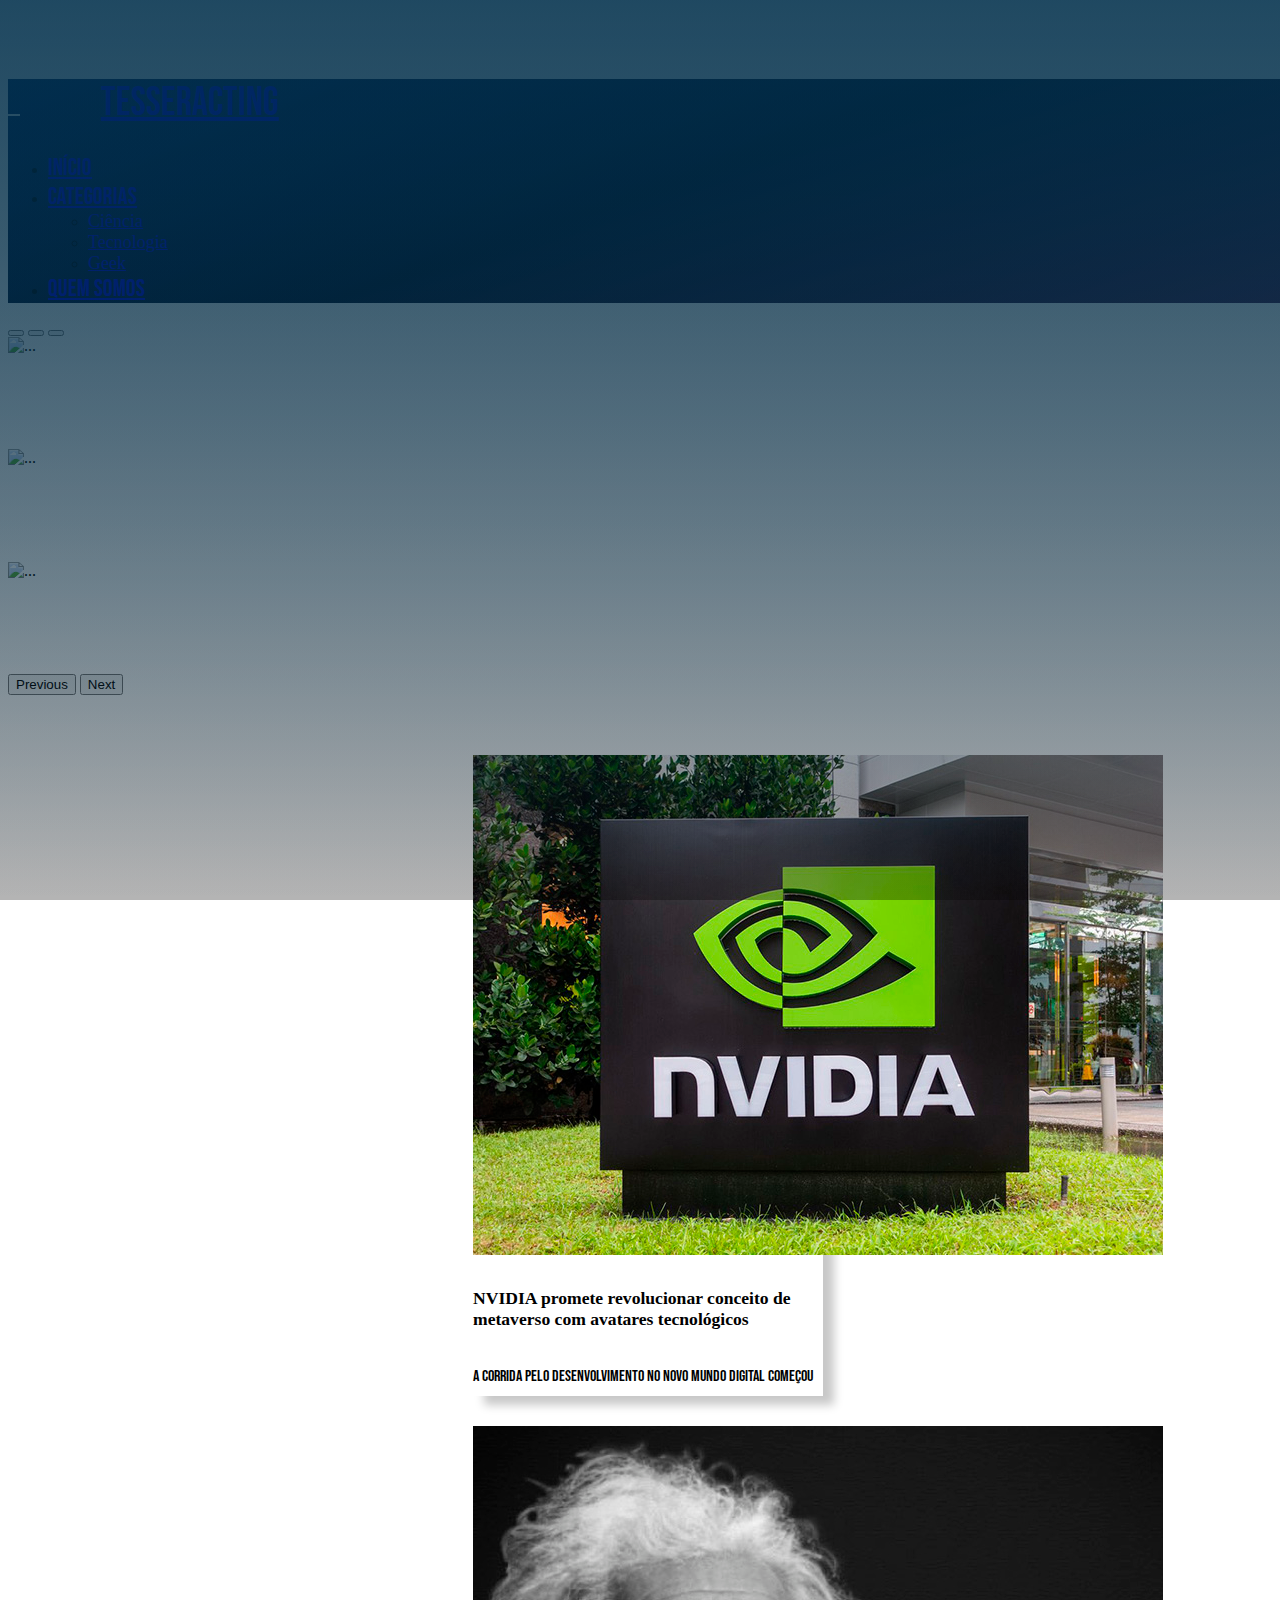
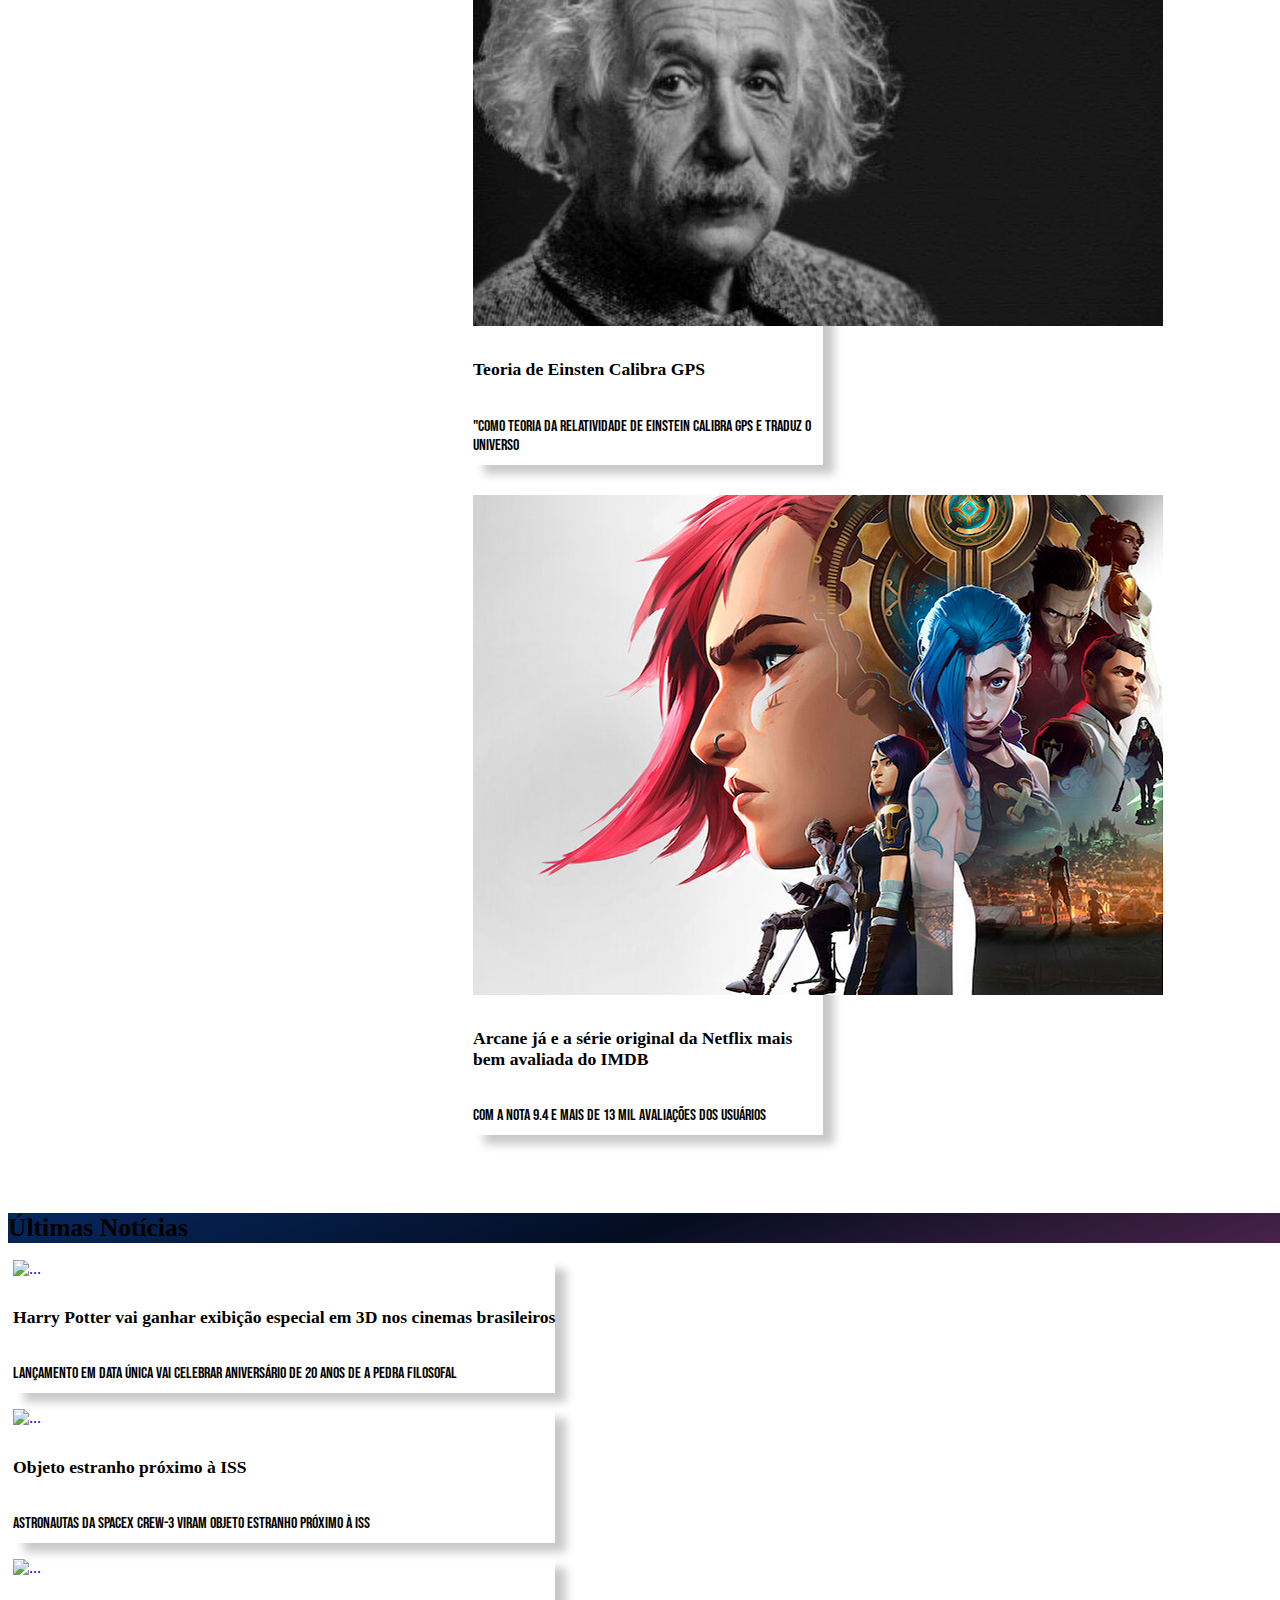
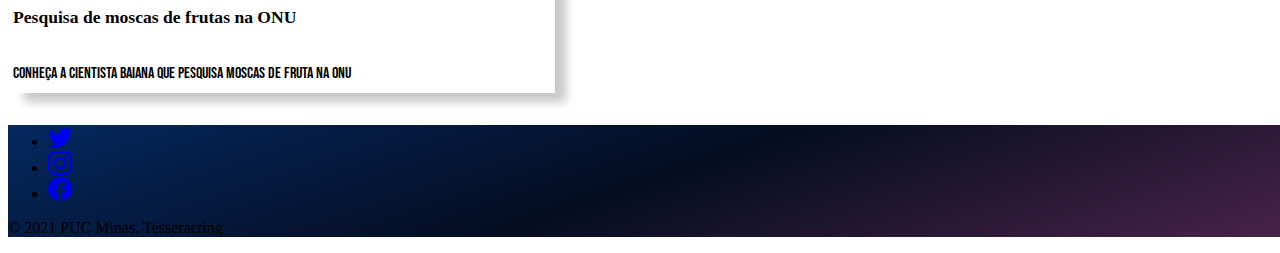
==== commit 3f2a67f3: "Imagens Card" ====
--- a/src/index.html
+++ b/src/index.html
@@ -114,7 +114,7 @@
     <div class="row col-md-12" id="card-inner-home">
       <div class="card" id="card-home">
         <a href="http://127.0.0.1:5500/src/pages/Materia.html" target="_blank" id="hrefcard">
-            <img src="https://source.unsplash.com/random/690x500?x=1" class="card-img-top" id="img-background" alt="...">
+            <img src="/src/img/Nvidiateste.jpg" class="card-img-top" id="img-background" alt="...">
             <div class="card-body" id="card-body">
                 <h5 class="card-title">NVIDIA promete revolucionar conceito de metaverso com avatares tecnológicos</h5>
                 <p class="card-text">A corrida pelo desenvolvimento no novo mundo digital começou</p>
@@ -123,7 +123,7 @@
       </div>
       <div class="card" id="card-home">
         <a href="http://127.0.0.1:5500/src/pages/Materia.html" target="_blank" id="hrefcard">
-            <img src="https://source.unsplash.com/random/690x500?x=1" class="card-img-top" id="img-background" alt="...">
+            <img src="/src/img/albert_teste.jpg" class="card-img-top" id="img-background" alt="...">
             <div class="card-body" id="card-body">
                 <h5 class="card-title">Teoria de Einsten Calibra GPS</h5>
                 <p class="card-text">"Como teoria da relatividade de Einstein calibra GPS e traduz o Universo</p>
@@ -132,7 +132,7 @@
       </div>
       <div class="card" id="card-home">
         <a href="http://127.0.0.1:5500/src/pages/Materia.html" target="_blank" id="hrefcard">
-            <img src="https://source.unsplash.com/random/690x500?x=1" class="card-img-top" id="img-background" alt="...">
+            <img src="/src/img/Arcane_teste2.jpg" class="card-img-top" id="img-background" alt="...">
             <div class="card-body" id="card-body">
                 <h5 class="card-title">Arcane já e a série original da Netflix mais bem avaliada do IMDB</h5>
                 <p class="card-text">Com a nota 9.4 e mais de 13 mil avaliações dos usuários</p>
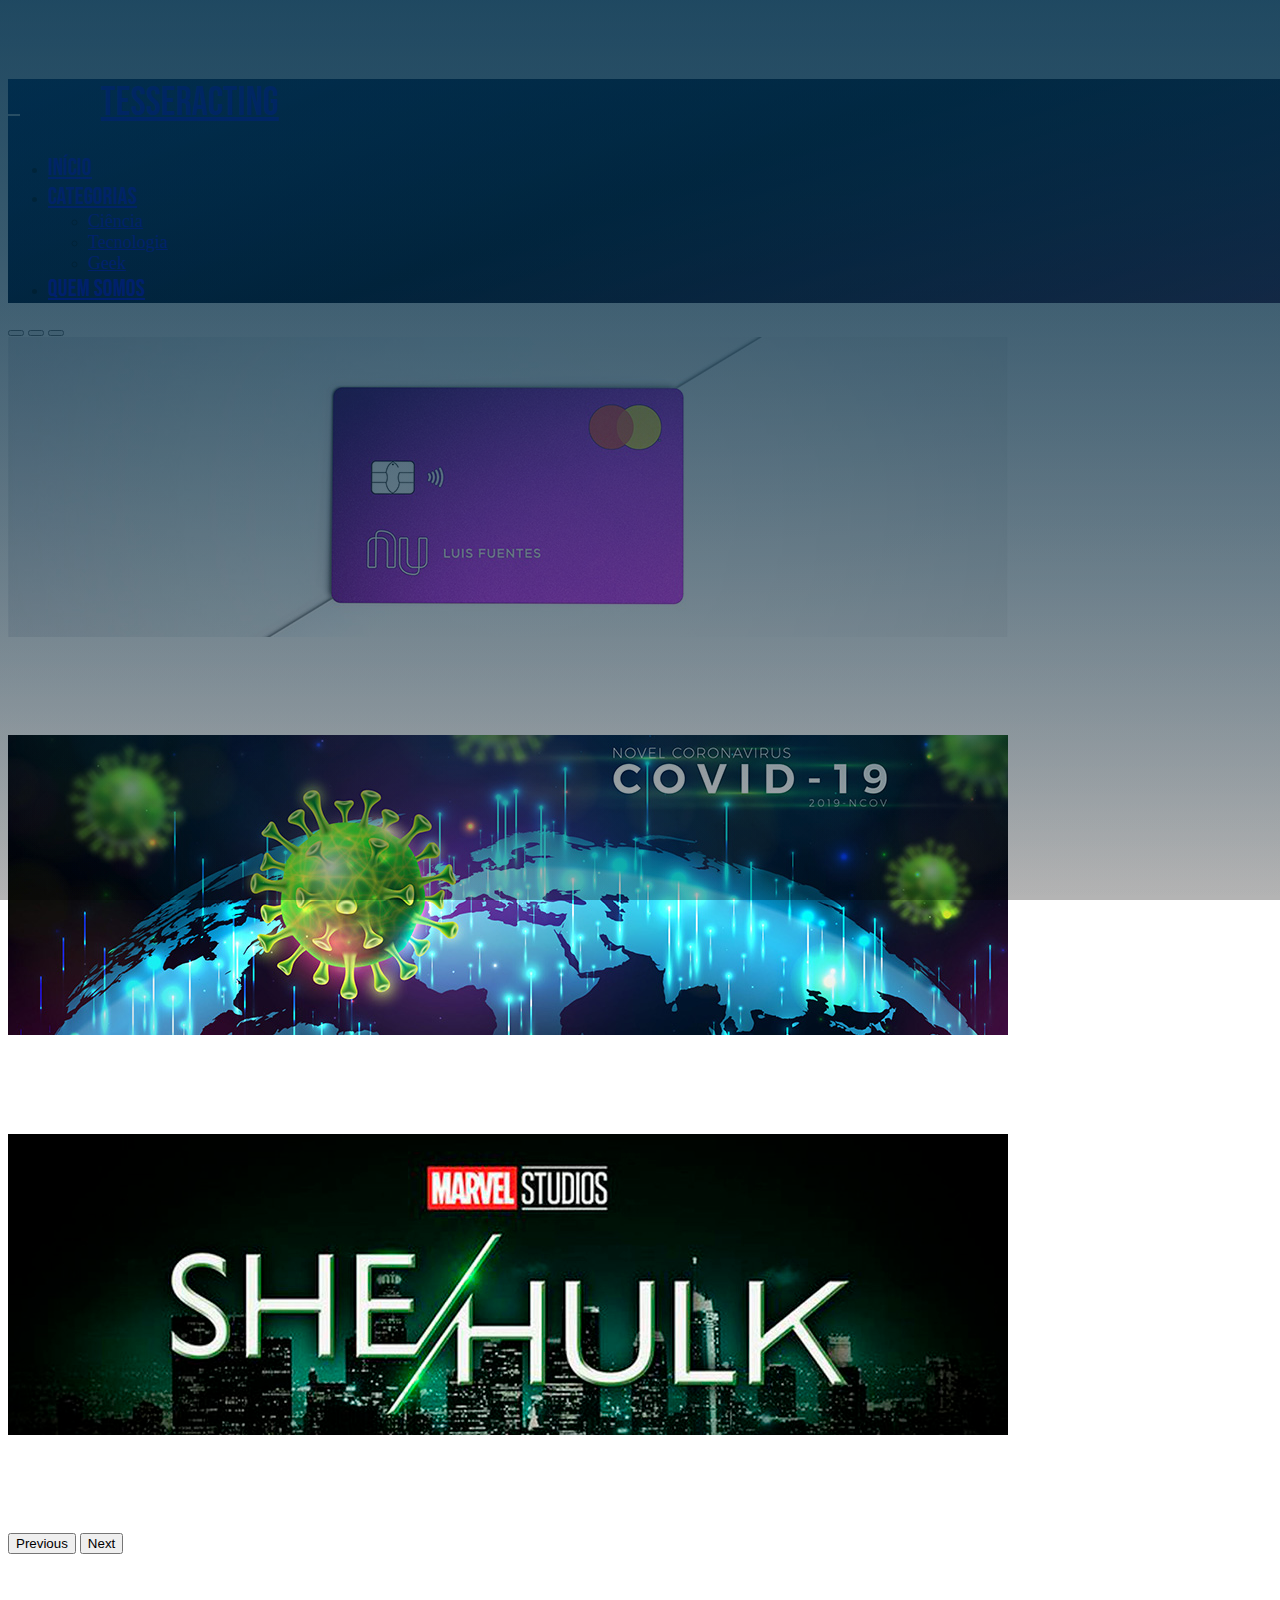
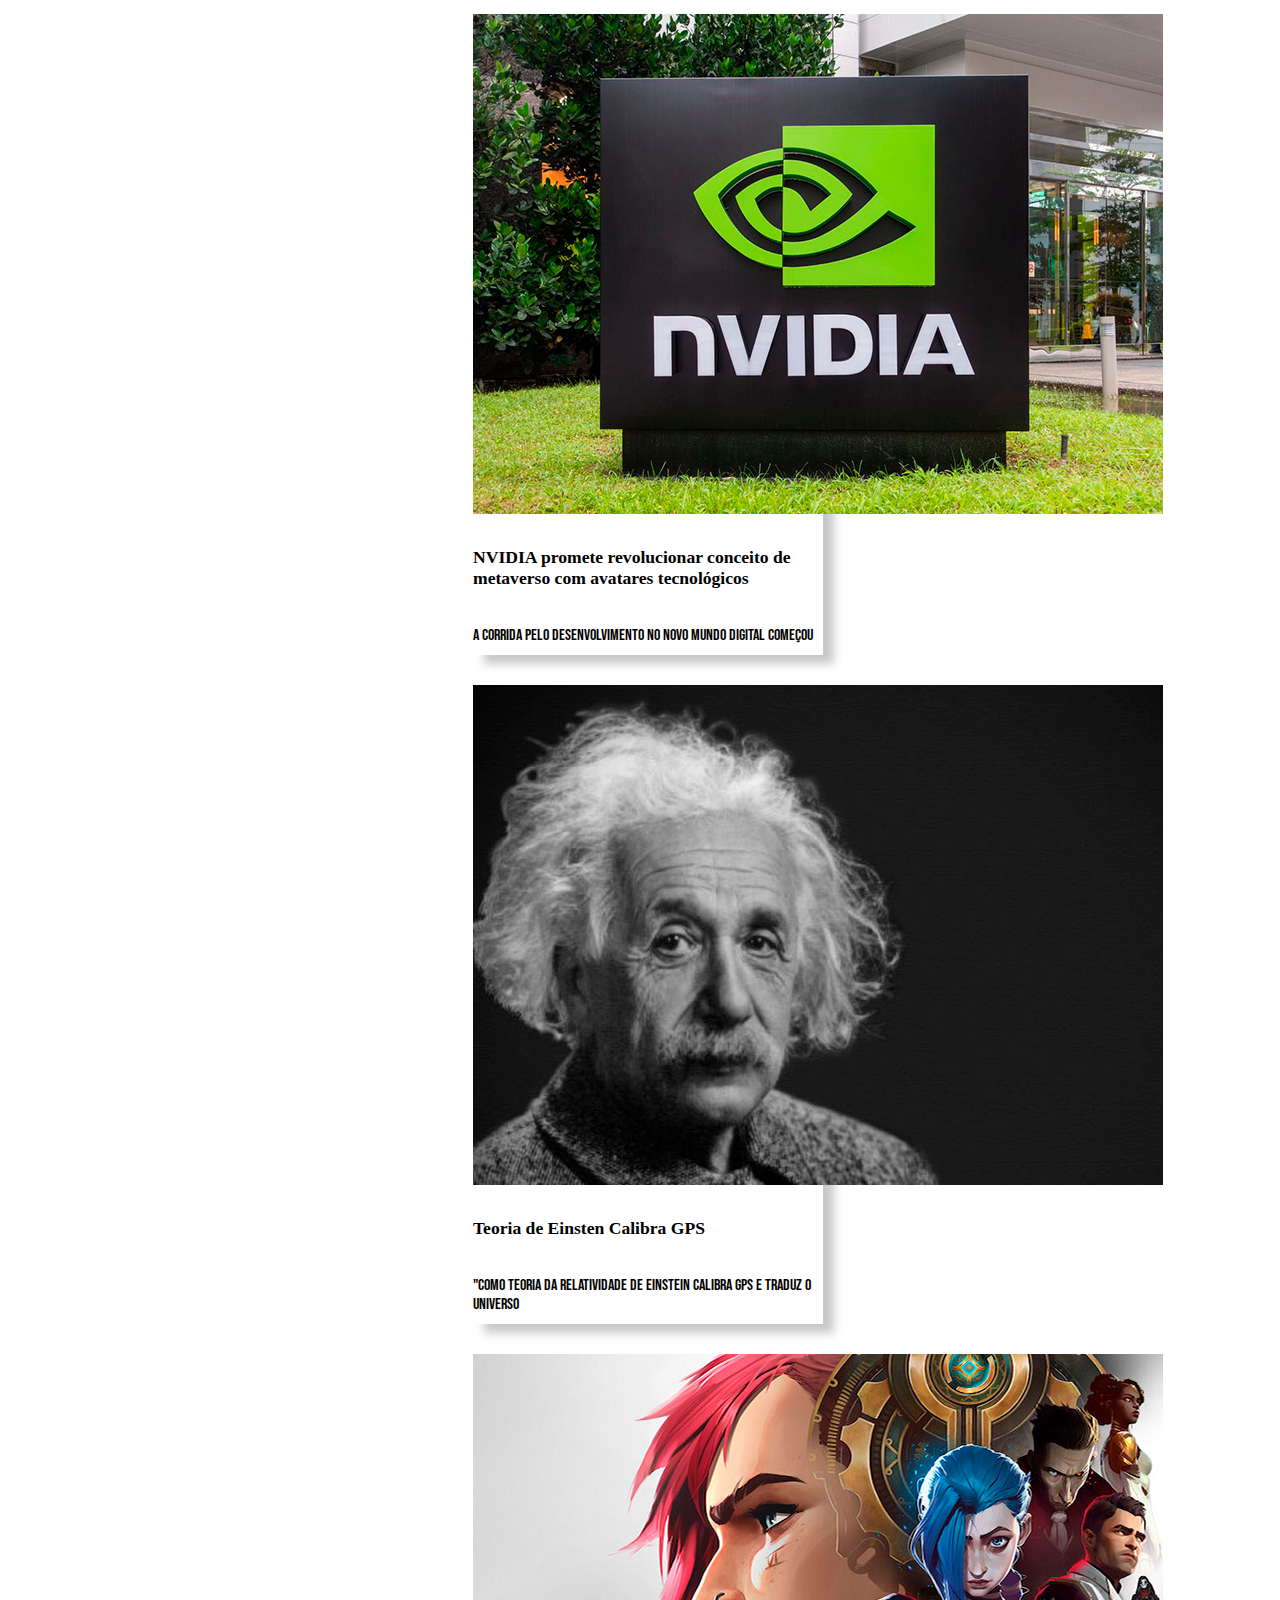
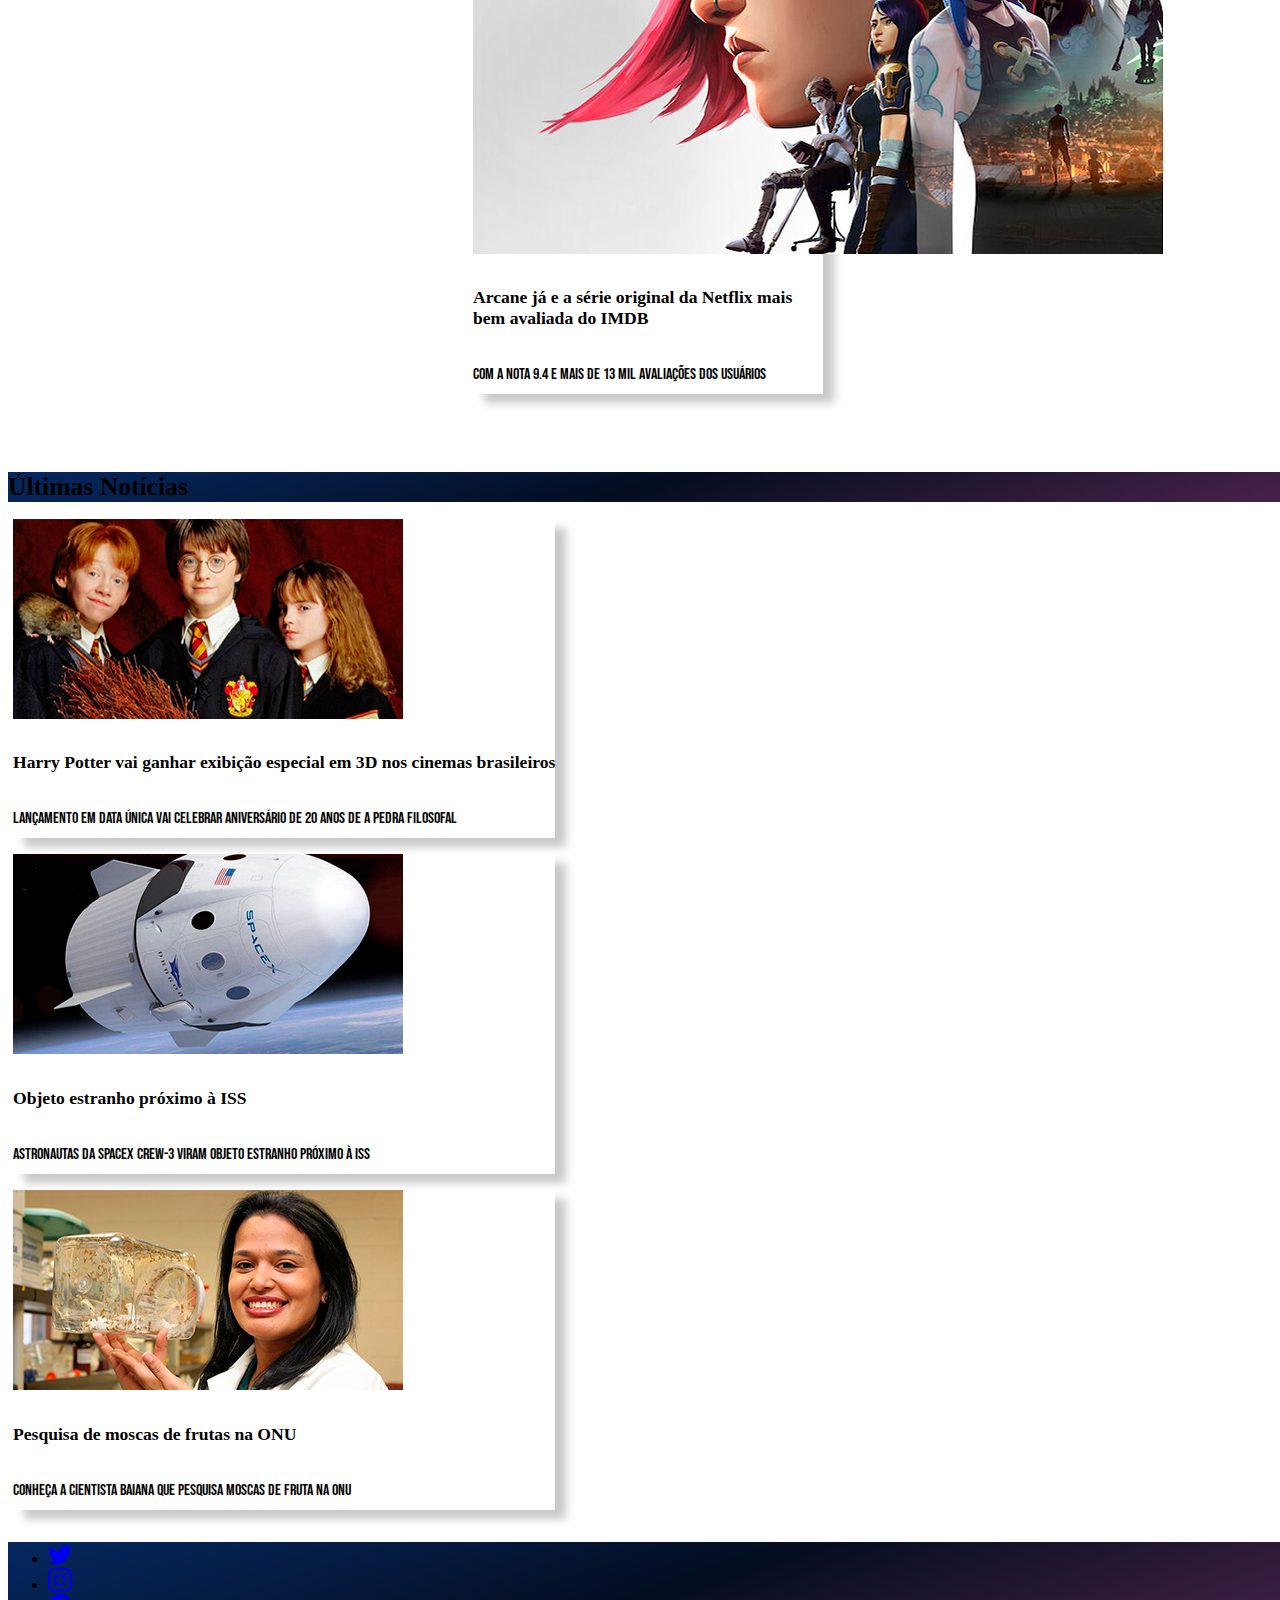
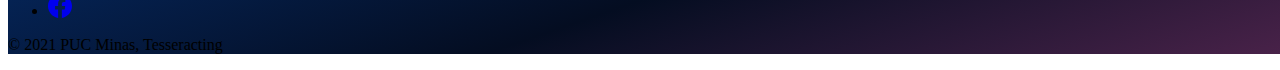
==== commit 8a56bc9d: "Atualizacao imagens" ====
--- a/src/index.html
+++ b/src/index.html
@@ -72,7 +72,7 @@
 
     <div class="carousel-inner">
       <div class="carousel-item active">
-        <img src="https://source.unsplash.com/random/1000x300?y=1" class="d-block w-100" alt="...">
+        <img src="/src/img/nubank_carouselteste1.jpg" class="d-block w-100" alt="...">
         <div class="carousel-caption d-none d-md-block">
           <a class="link-homepage" href="http://127.0.0.1:5500/src/pages/CatTec.html" target="_blank">
             <h5>Nubank libera cadastro do NuSócios</h5>
@@ -81,7 +81,7 @@
         </div>
       </div>
       <div class="carousel-item">
-        <img src="https://source.unsplash.com/random/1000x300?y=2" class="d-block w-100" alt="...">
+        <img src="/src/img/Pandemia_carouselteste1.jpg" class="d-block w-100" alt="...">
         <div class="carousel-caption d-none d-md-block">
           <a class="link-homepage" href="pages/CatCie.html" target="_blank">
             <h5>Tudo sobre como se termina uma pandemia</h5>
@@ -90,7 +90,7 @@
         </div>
       </div>
       <div class="carousel-item">
-        <img src="https://source.unsplash.com/random/1000x300?y=3" class="d-block w-100" alt="...">
+        <img src="/src/img/shehulk_carouselteste1.jpg" class="d-block w-100" alt="...">
         <div class="carousel-caption d-none d-md-block">
           <a class="link-homepage" href="pages/CatGeek.html" target="_blank">
             <h5>Marvel revela primeiro teaser de She-Hulk, a série da Mulher-Hulk</h5>
@@ -154,7 +154,7 @@
         <div class="card mb-3" id="latest-news-card">
           <div class="row g-0">
             <div class="col-md-4">
-              <img src="https://source.unsplash.com/random/390x200?x=1" class="img-fluid rounded-start" alt="...">
+              <img src="/src/img/Harry_Potter_teste1.jpg" class="img-fluid rounded-start" alt="...">
             </div>
             <div class="col-md-8">
               <div class="card-body">
@@ -169,7 +169,7 @@
         <div class="card mb-3" id="latest-news-card">
           <div class="row g-0">
             <div class="col-md-4">
-              <img src="https://source.unsplash.com/random/390x200?x=1" class="img-fluid rounded-start" alt="...">
+              <img src="/src/img/spacex_teste1.jpg" class="img-fluid rounded-start" alt="...">
             </div>
             <div class="col-md-8">
               <div class="card-body">
@@ -184,7 +184,7 @@
         <div class="card mb-3" id="latest-news-card">
           <div class="row g-0">
             <div class="col-md-4">
-              <img src="https://source.unsplash.com/random/390x200?x=1" class="img-fluid rounded-start" alt="...">
+              <img src="/src/img/Cientista_mosca_teste1.jpg" class="img-fluid rounded-start" alt="...">
             </div>
             <div class="col-md-8">
               <div class="card-body">
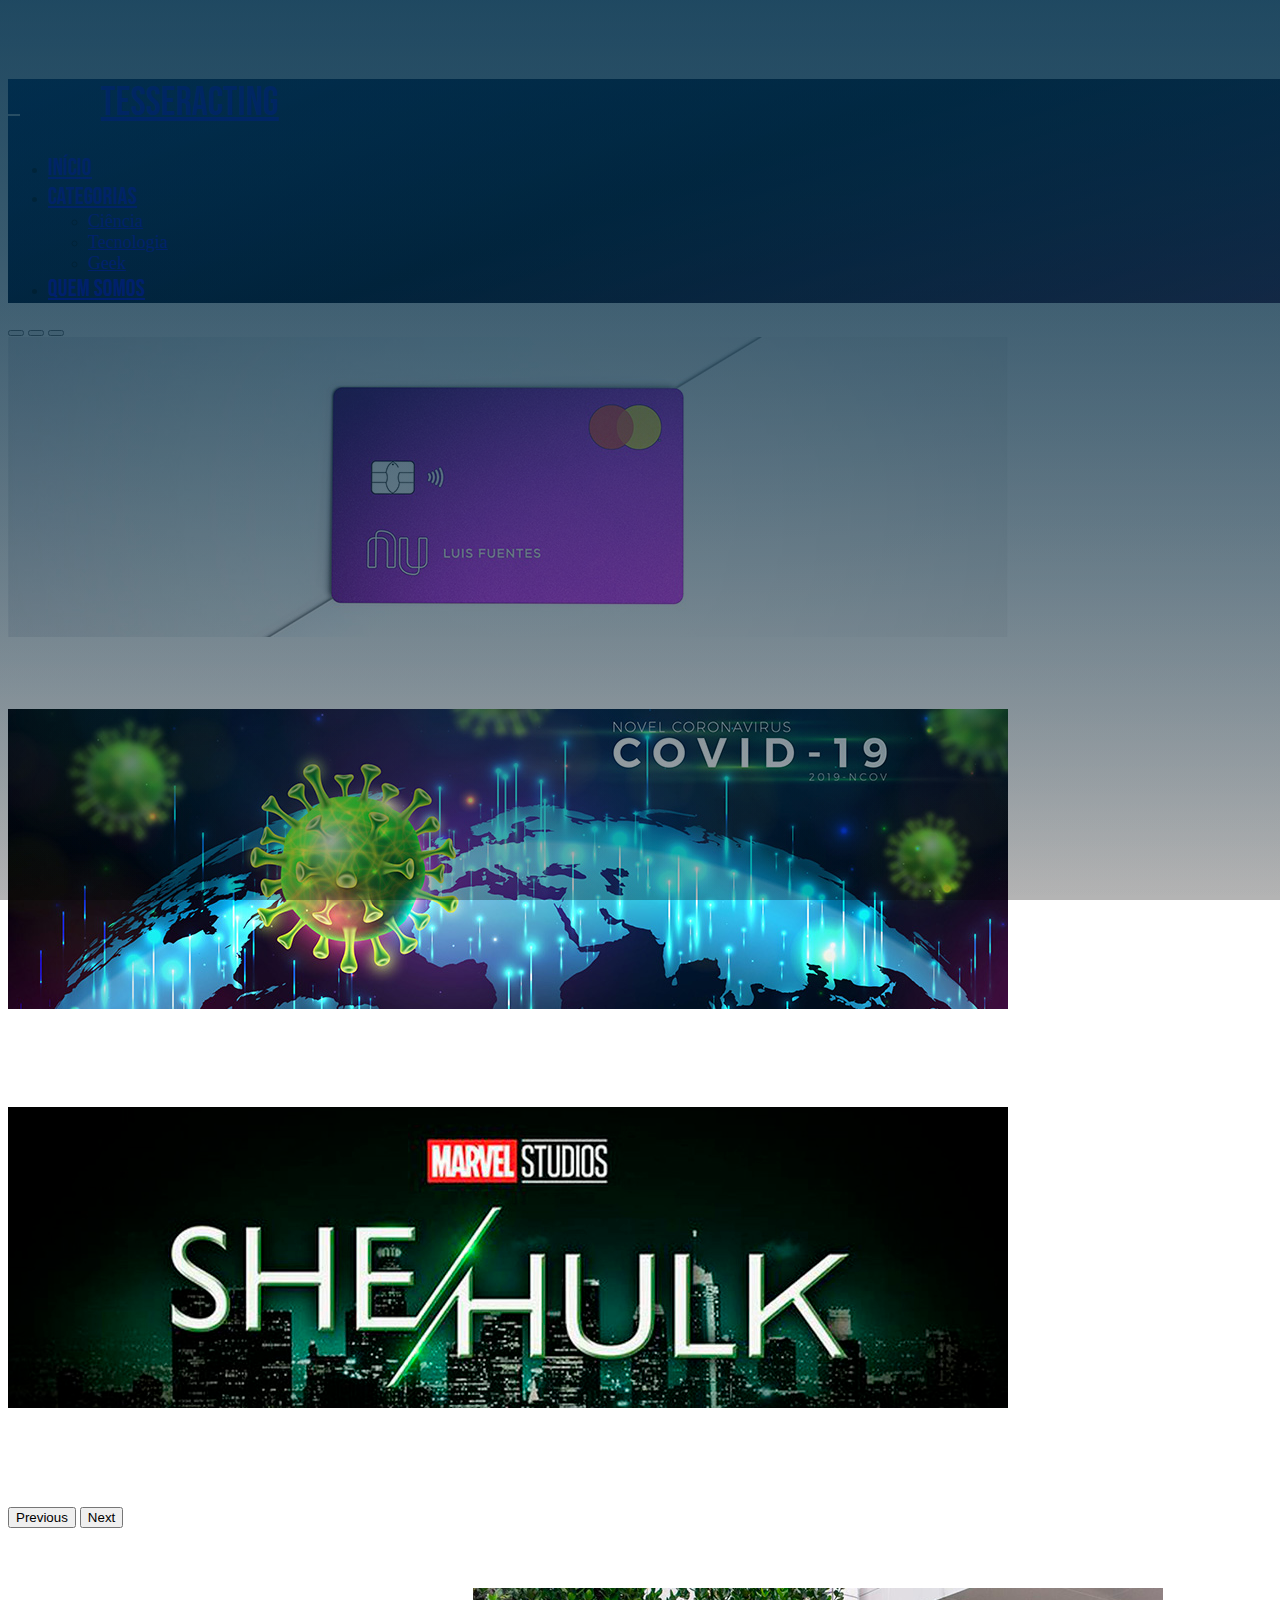
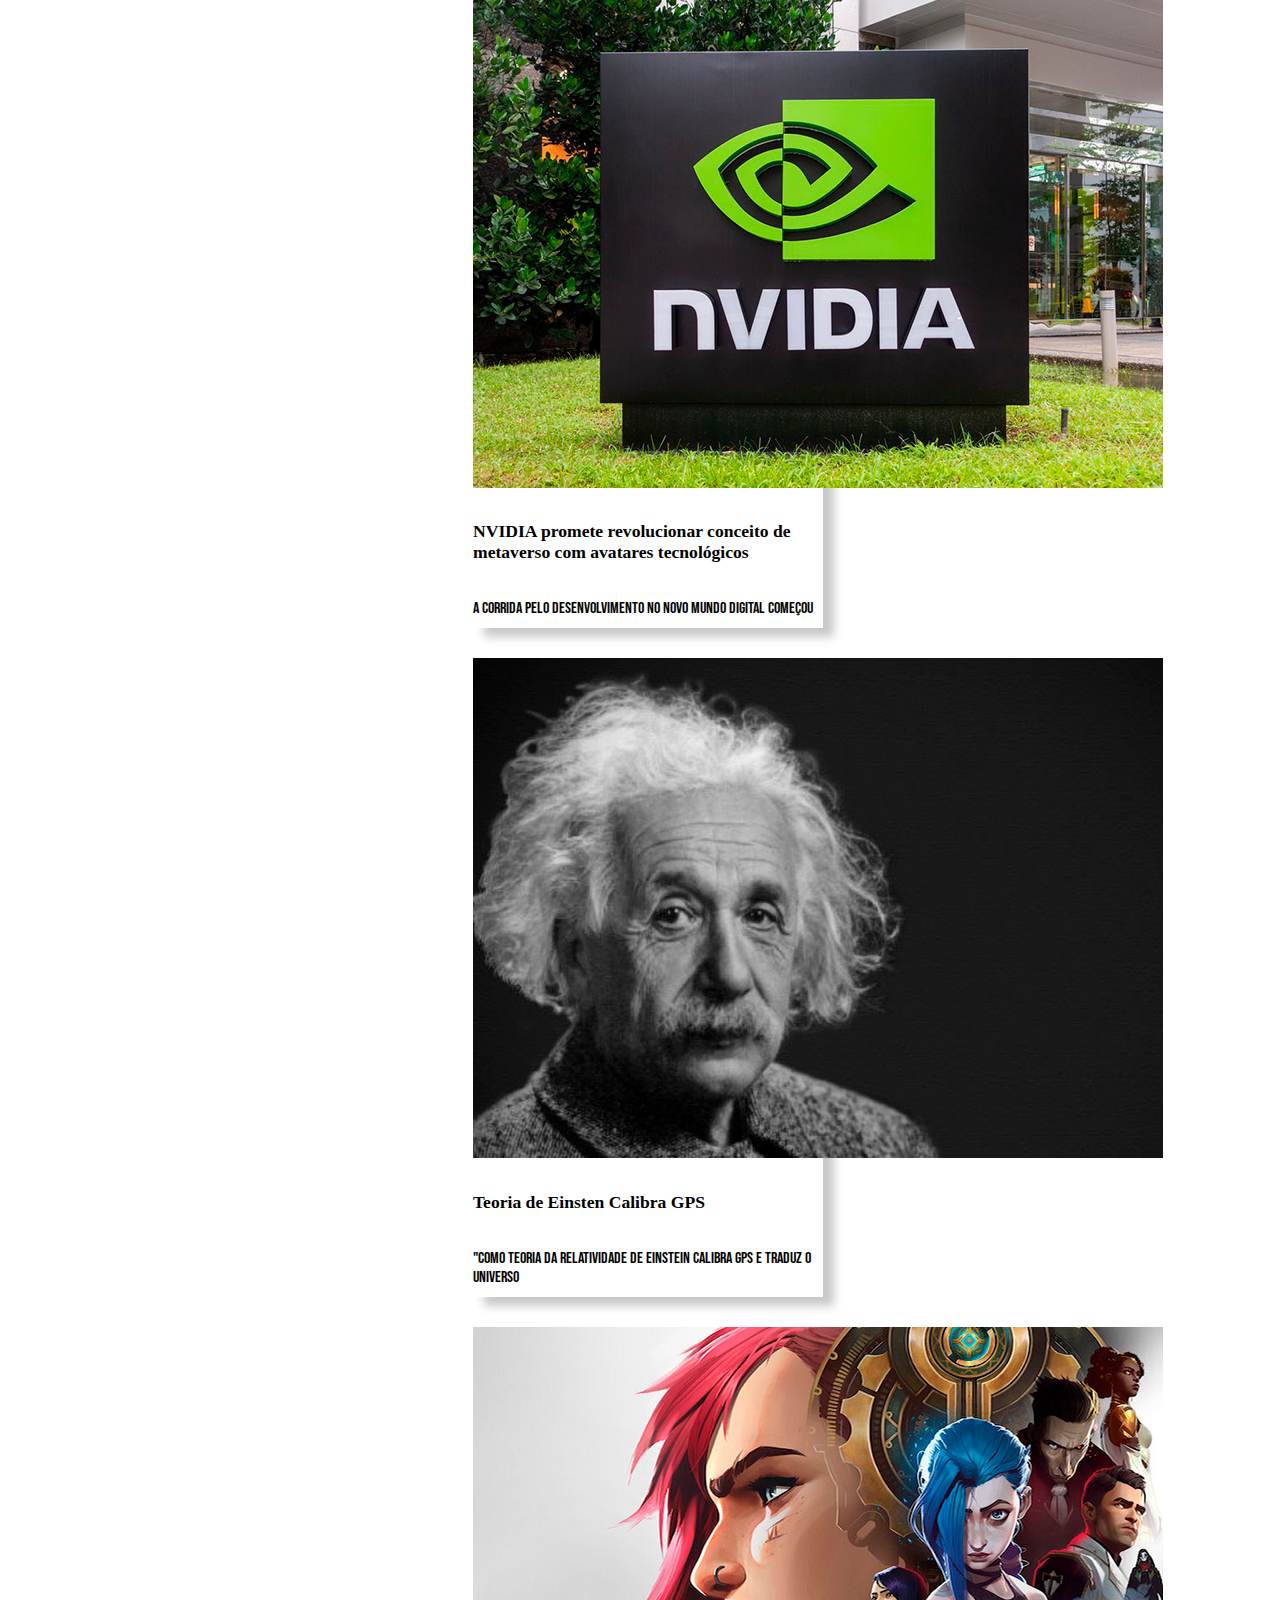
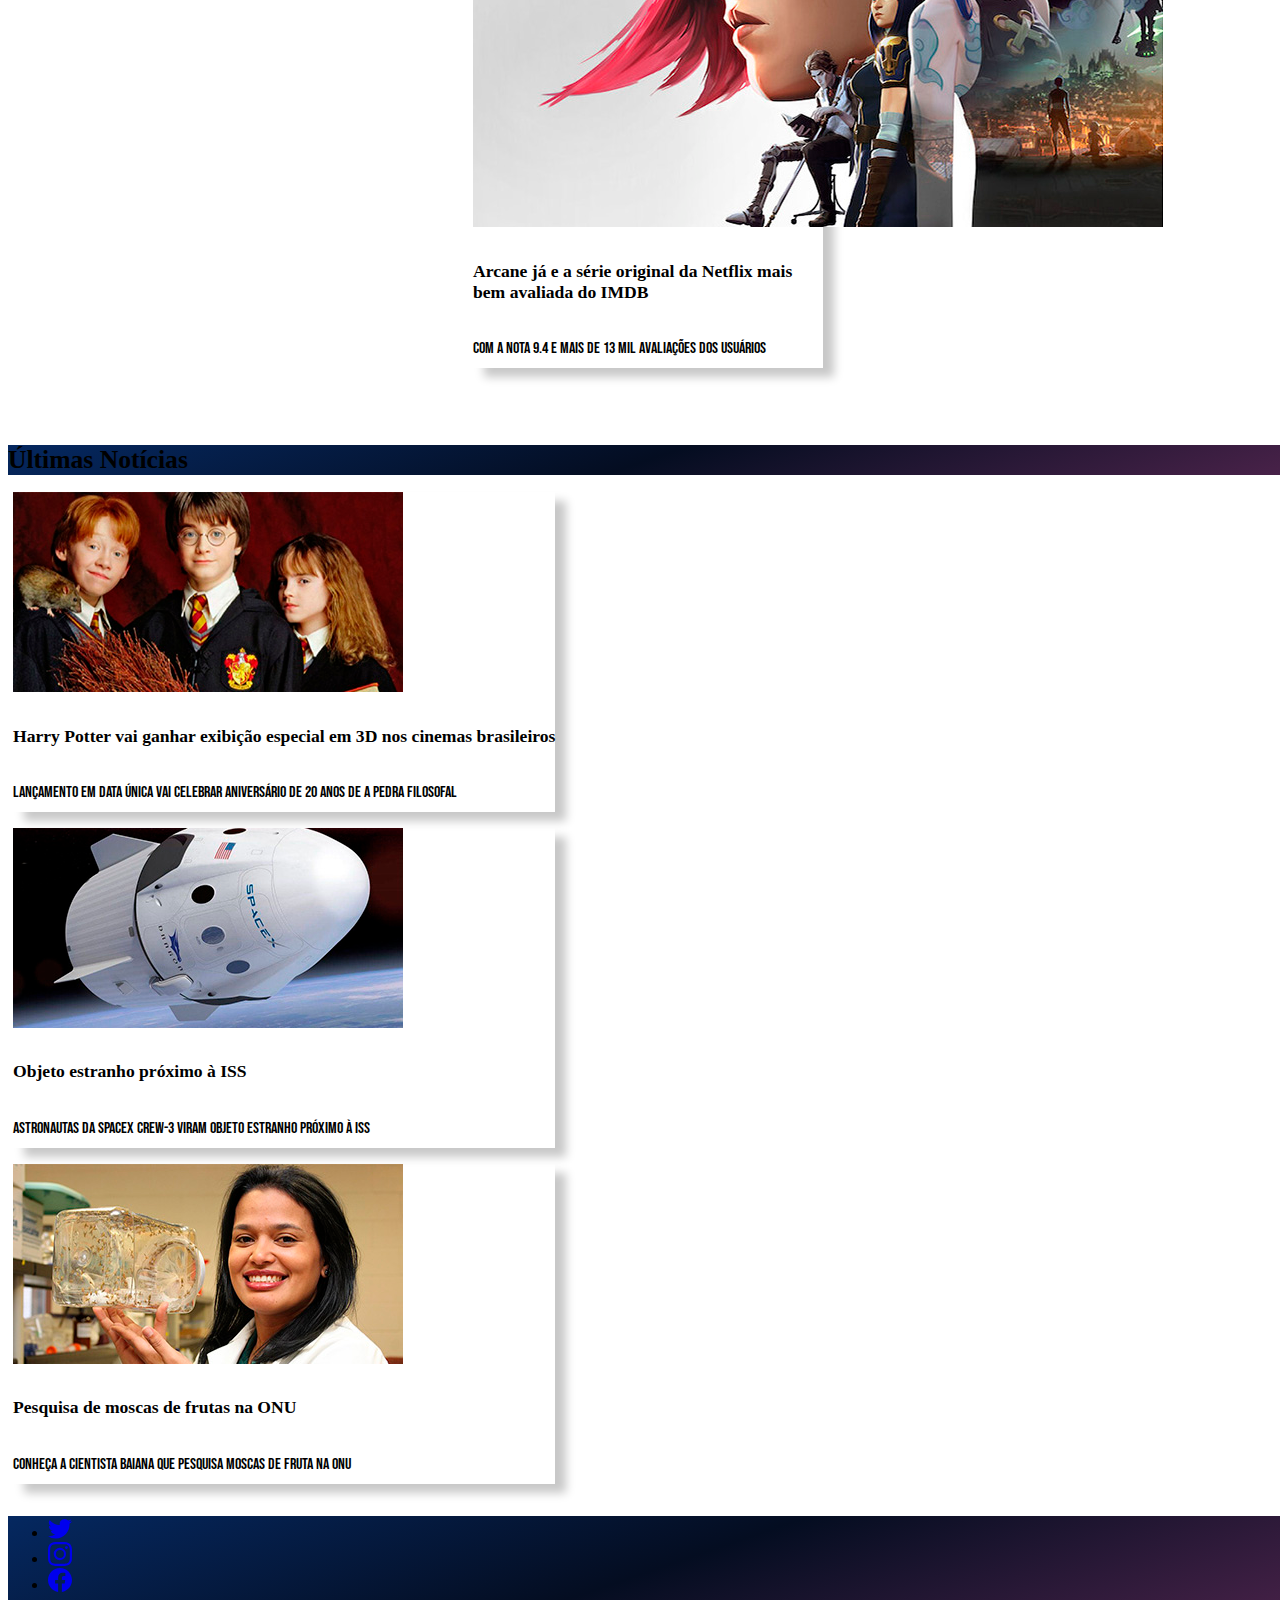
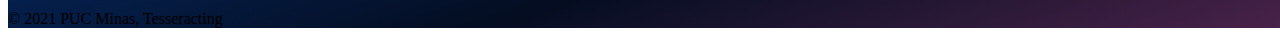
==== commit 3c482554: "Remove target="_blank"" ====
--- a/src/index.html
+++ b/src/index.html
@@ -74,7 +74,7 @@
       <div class="carousel-item active">
         <img src="/src/img/nubank_carouselteste1.jpg" class="d-block w-100" alt="...">
         <div class="carousel-caption d-none d-md-block">
-          <a class="link-homepage" href="http://127.0.0.1:5500/src/pages/CatTec.html" target="_blank">
+          <a class="link-homepage" href="http://127.0.0.1:5500/src/pages/CatTec.html"
             <h5>Nubank libera cadastro do NuSócios</h5>
             <p>Leia mais em Tecnologia</p>
           </a>
@@ -83,7 +83,7 @@
       <div class="carousel-item">
         <img src="/src/img/Pandemia_carouselteste1.jpg" class="d-block w-100" alt="...">
         <div class="carousel-caption d-none d-md-block">
-          <a class="link-homepage" href="pages/CatCie.html" target="_blank">
+          <a class="link-homepage" href="pages/CatCie.html">
             <h5>Tudo sobre como se termina uma pandemia</h5>
             <p>Leia mais em Ciência</p>
           </a>
@@ -92,7 +92,7 @@
       <div class="carousel-item">
         <img src="/src/img/shehulk_carouselteste1.jpg" class="d-block w-100" alt="...">
         <div class="carousel-caption d-none d-md-block">
-          <a class="link-homepage" href="pages/CatGeek.html" target="_blank">
+          <a class="link-homepage" href="pages/CatGeek.html">
             <h5>Marvel revela primeiro teaser de She-Hulk, a série da Mulher-Hulk</h5>
             <p>Leia mais em Geek</p>
           </a>
@@ -113,7 +113,7 @@
   <div class="card-group-home col-md-12">
     <div class="row col-md-12" id="card-inner-home">
       <div class="card" id="card-home">
-        <a href="http://127.0.0.1:5500/src/pages/Materia.html" target="_blank" id="hrefcard">
+        <a href="http://127.0.0.1:5500/src/pages/Materia.html" id="hrefcard">
             <img src="/src/img/Nvidiateste.jpg" class="card-img-top" id="img-background" alt="...">
             <div class="card-body" id="card-body">
                 <h5 class="card-title">NVIDIA promete revolucionar conceito de metaverso com avatares tecnológicos</h5>
@@ -122,7 +122,7 @@
         </a>
       </div>
       <div class="card" id="card-home">
-        <a href="http://127.0.0.1:5500/src/pages/Materia.html" target="_blank" id="hrefcard">
+        <a href="http://127.0.0.1:5500/src/pages/Materia.html" id="hrefcard">
             <img src="/src/img/albert_teste.jpg" class="card-img-top" id="img-background" alt="...">
             <div class="card-body" id="card-body">
                 <h5 class="card-title">Teoria de Einsten Calibra GPS</h5>
@@ -131,7 +131,7 @@
         </a>
       </div>
       <div class="card" id="card-home">
-        <a href="http://127.0.0.1:5500/src/pages/Materia.html" target="_blank" id="hrefcard">
+        <a href="http://127.0.0.1:5500/src/pages/Materia.html" id="hrefcard">
             <img src="/src/img/Arcane_teste2.jpg" class="card-img-top" id="img-background" alt="...">
             <div class="card-body" id="card-body">
                 <h5 class="card-title">Arcane já e a série original da Netflix mais bem avaliada do IMDB</h5>
@@ -150,7 +150,7 @@
   
   <div class="col-md-12" id="latest-news">
     <div class="row col-md-12">
-      <a href="http://127.0.0.1:5500/src/pages/Materia.html" target="_blank" id="hrefcard">
+      <a href="http://127.0.0.1:5500/src/pages/Materia.html" id="hrefcard">
         <div class="card mb-3" id="latest-news-card">
           <div class="row g-0">
             <div class="col-md-4">
@@ -165,7 +165,7 @@
           </div>
         </div>
       </a>
-      <a href="http://127.0.0.1:5500/src/pages/Materia.html" target="_blank" id="hrefcard">
+      <a href="http://127.0.0.1:5500/src/pages/Materia.html" id="hrefcard">
         <div class="card mb-3" id="latest-news-card">
           <div class="row g-0">
             <div class="col-md-4">
@@ -180,7 +180,7 @@
           </div>
         </div>
       </a>
-      <a href="http://127.0.0.1:5500/src/pages/Materia.html" target="_blank" id="hrefcard">
+      <a href="http://127.0.0.1:5500/src/pages/Materia.html" id="hrefcard">
         <div class="card mb-3" id="latest-news-card">
           <div class="row g-0">
             <div class="col-md-4">
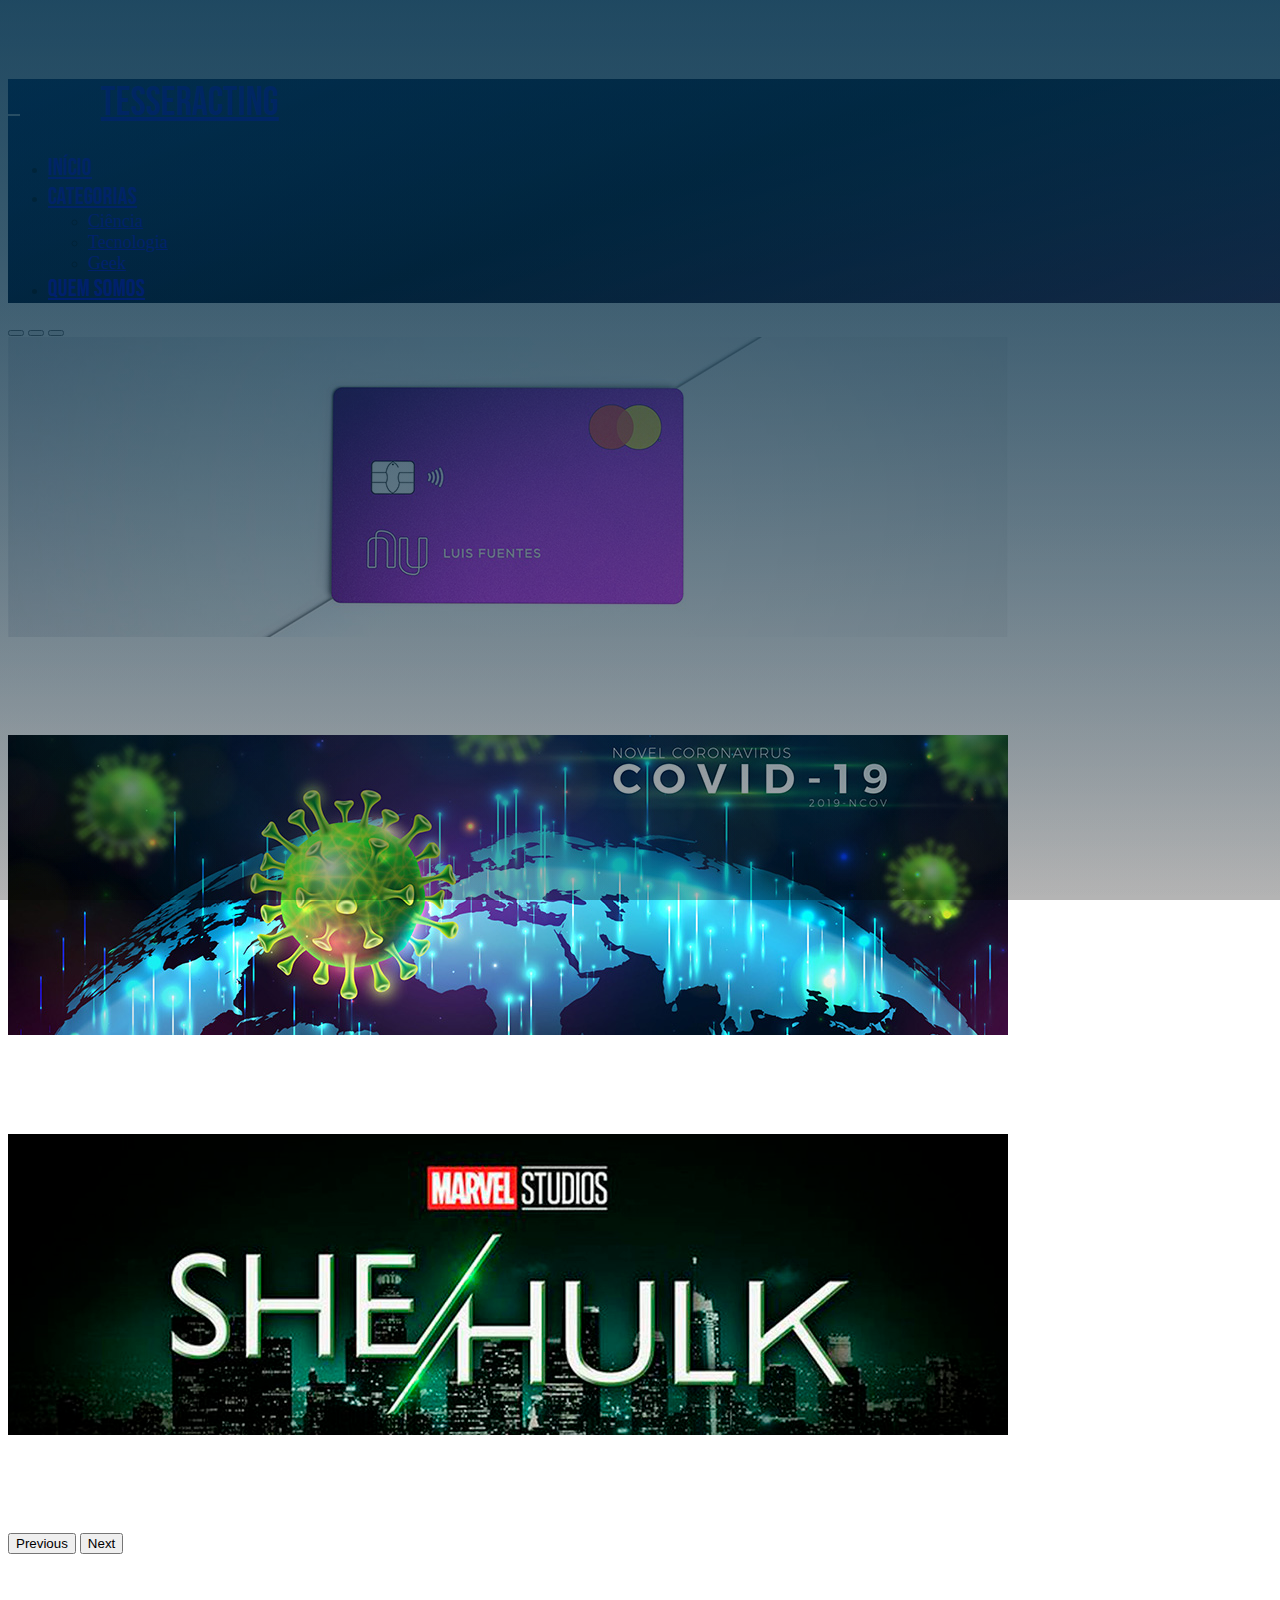
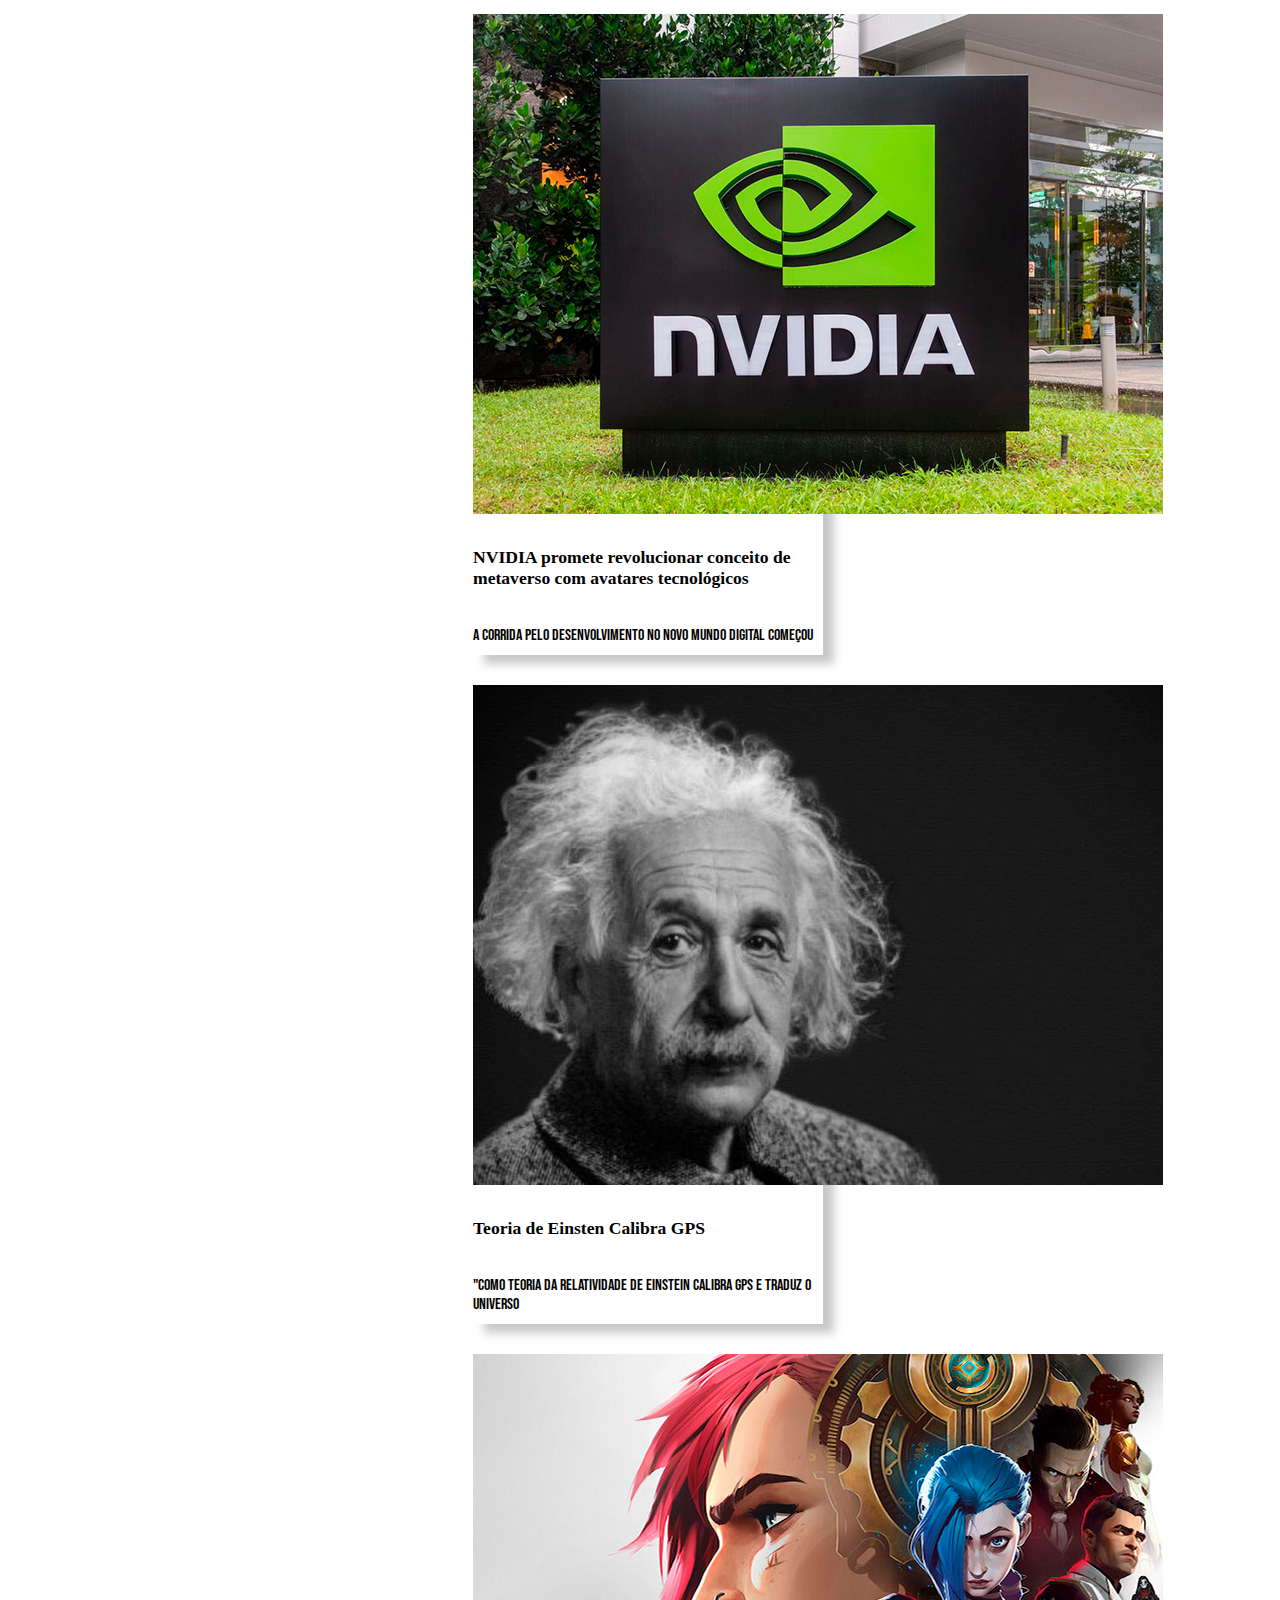
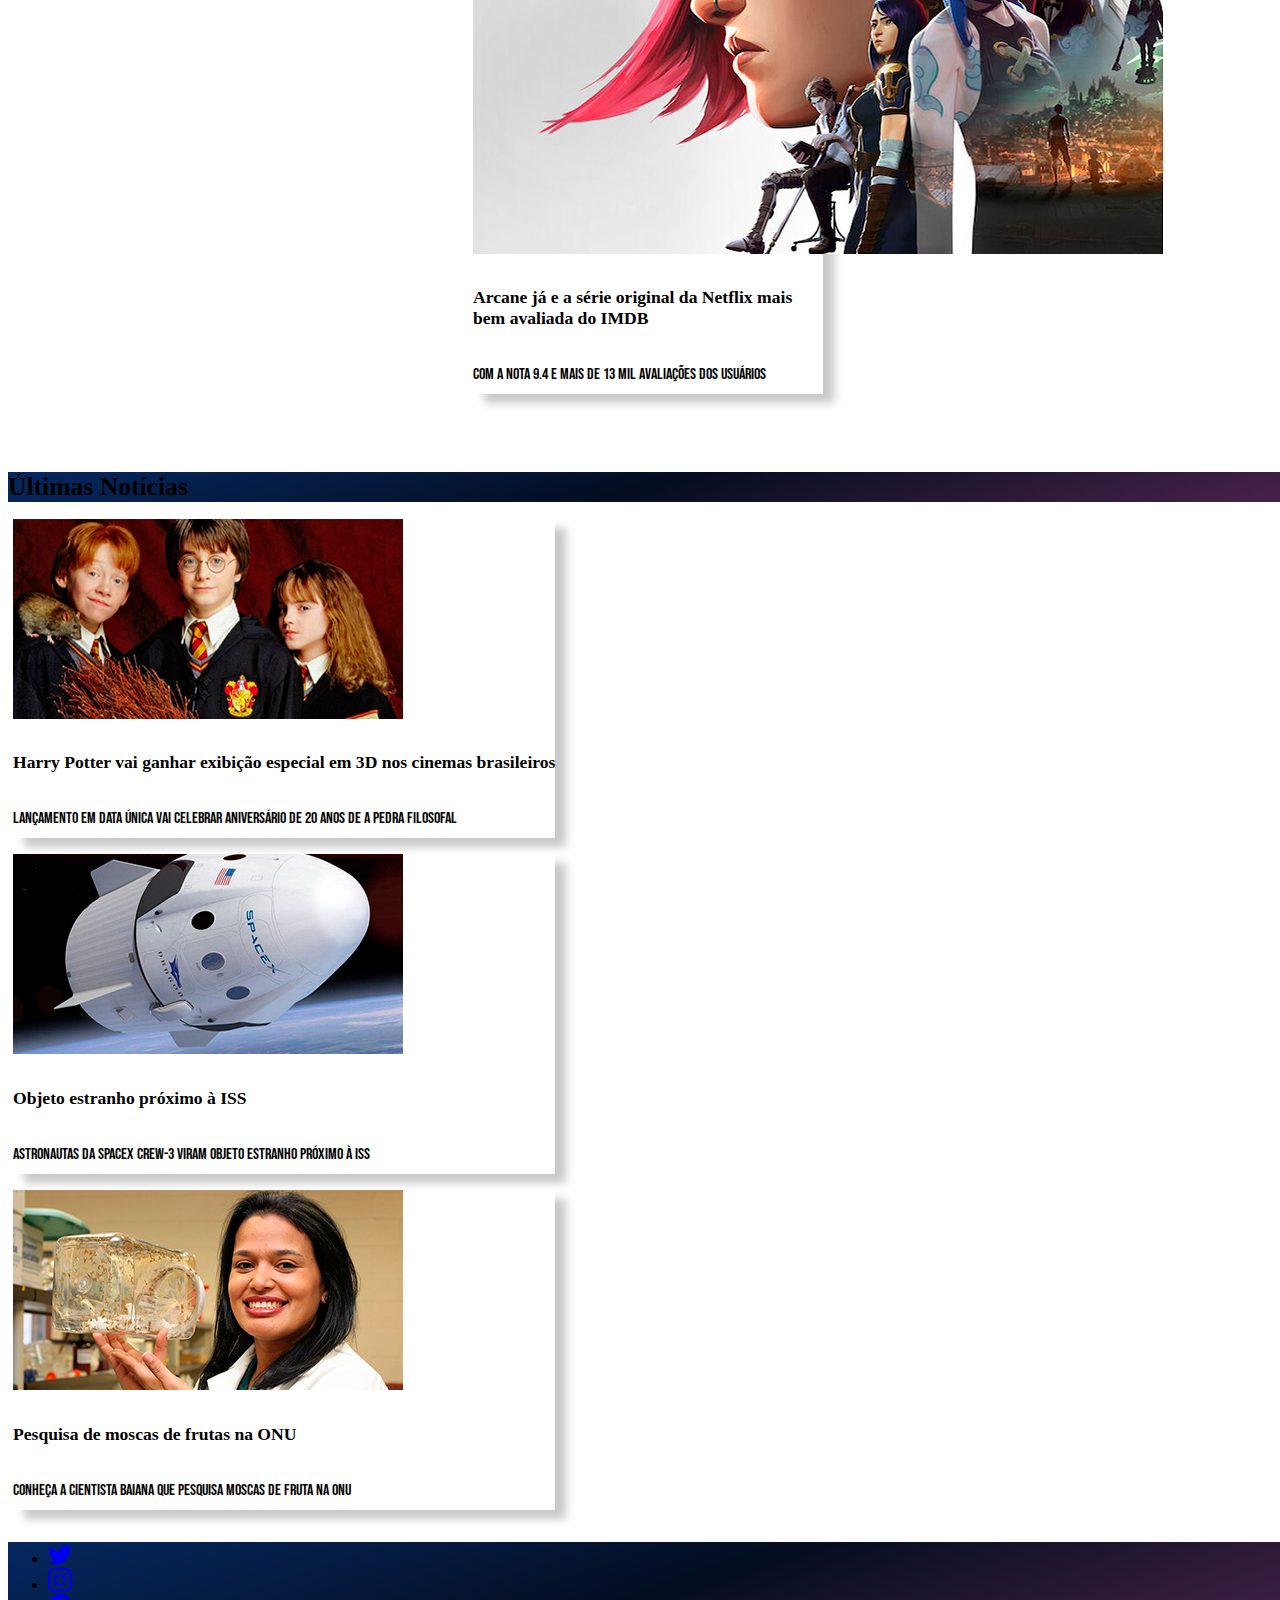
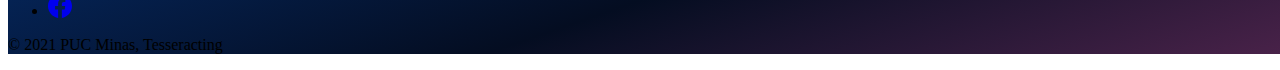
==== commit 46f682a0: "Ajustes finais" ====
--- a/src/index.html
+++ b/src/index.html
@@ -74,7 +74,7 @@
       <div class="carousel-item active">
         <img src="/src/img/nubank_carouselteste1.jpg" class="d-block w-100" alt="...">
         <div class="carousel-caption d-none d-md-block">
-          <a class="link-homepage" href="http://127.0.0.1:5500/src/pages/CatTec.html"
+          <a class="link-homepage" href="./pages/Materia.html" onclick="saveContentOnStoragetec()">
             <h5>Nubank libera cadastro do NuSócios</h5>
             <p>Leia mais em Tecnologia</p>
           </a>
@@ -83,7 +83,7 @@
       <div class="carousel-item">
         <img src="/src/img/Pandemia_carouselteste1.jpg" class="d-block w-100" alt="...">
         <div class="carousel-caption d-none d-md-block">
-          <a class="link-homepage" href="pages/CatCie.html">
+          <a class="link-homepage" href="./pages/Materia.html" onclick="saveContentOnStoragecie()">
             <h5>Tudo sobre como se termina uma pandemia</h5>
             <p>Leia mais em Ciência</p>
           </a>
@@ -92,7 +92,7 @@
       <div class="carousel-item">
         <img src="/src/img/shehulk_carouselteste1.jpg" class="d-block w-100" alt="...">
         <div class="carousel-caption d-none d-md-block">
-          <a class="link-homepage" href="pages/CatGeek.html">
+          <a class="link-homepage" href="./pages/Materia.html" onclick="saveContentOnStoragegeek()">
             <h5>Marvel revela primeiro teaser de She-Hulk, a série da Mulher-Hulk</h5>
             <p>Leia mais em Geek</p>
           </a>
@@ -113,7 +113,7 @@
   <div class="card-group-home col-md-12">
     <div class="row col-md-12" id="card-inner-home">
       <div class="card" id="card-home">
-        <a href="http://127.0.0.1:5500/src/pages/Materia.html" id="hrefcard">
+        <a href="./pages/Materia.html" id="hrefcard" onclick="saveContentOnStoragetec1()">
             <img src="/src/img/Nvidiateste.jpg" class="card-img-top" id="img-background" alt="...">
             <div class="card-body" id="card-body">
                 <h5 class="card-title">NVIDIA promete revolucionar conceito de metaverso com avatares tecnológicos</h5>
@@ -122,7 +122,7 @@
         </a>
       </div>
       <div class="card" id="card-home">
-        <a href="http://127.0.0.1:5500/src/pages/Materia.html" id="hrefcard">
+        <a href="./pages/Materia.html" id="hrefcard" onclick="saveContentOnStoragecie1()">
             <img src="/src/img/albert_teste.jpg" class="card-img-top" id="img-background" alt="...">
             <div class="card-body" id="card-body">
                 <h5 class="card-title">Teoria de Einsten Calibra GPS</h5>
@@ -131,7 +131,7 @@
         </a>
       </div>
       <div class="card" id="card-home">
-        <a href="http://127.0.0.1:5500/src/pages/Materia.html" id="hrefcard">
+        <a href="./pages/Materia.html" id="hrefcard" onclick="saveContentOnStoragegeek1()">
             <img src="/src/img/Arcane_teste2.jpg" class="card-img-top" id="img-background" alt="...">
             <div class="card-body" id="card-body">
                 <h5 class="card-title">Arcane já e a série original da Netflix mais bem avaliada do IMDB</h5>
@@ -150,7 +150,7 @@
   
   <div class="col-md-12" id="latest-news">
     <div class="row col-md-12">
-      <a href="http://127.0.0.1:5500/src/pages/Materia.html" id="hrefcard">
+      <a href="./pages/Materia.html" id="hrefcard" onclick="saveContentOnStoragegeek2()">
         <div class="card mb-3" id="latest-news-card">
           <div class="row g-0">
             <div class="col-md-4">
@@ -165,7 +165,7 @@
           </div>
         </div>
       </a>
-      <a href="http://127.0.0.1:5500/src/pages/Materia.html" id="hrefcard">
+      <a href="./pages/Materia.html" id="hrefcard" onclick="saveContentOnStoragecie2()">
         <div class="card mb-3" id="latest-news-card">
           <div class="row g-0">
             <div class="col-md-4">
@@ -180,7 +180,7 @@
           </div>
         </div>
       </a>
-      <a href="http://127.0.0.1:5500/src/pages/Materia.html" id="hrefcard">
+      <a href="./pages/Materia.html" id="hrefcard" onclick="saveContentOnStoragecie3()">
         <div class="card mb-3" id="latest-news-card">
           <div class="row g-0">
             <div class="col-md-4">
